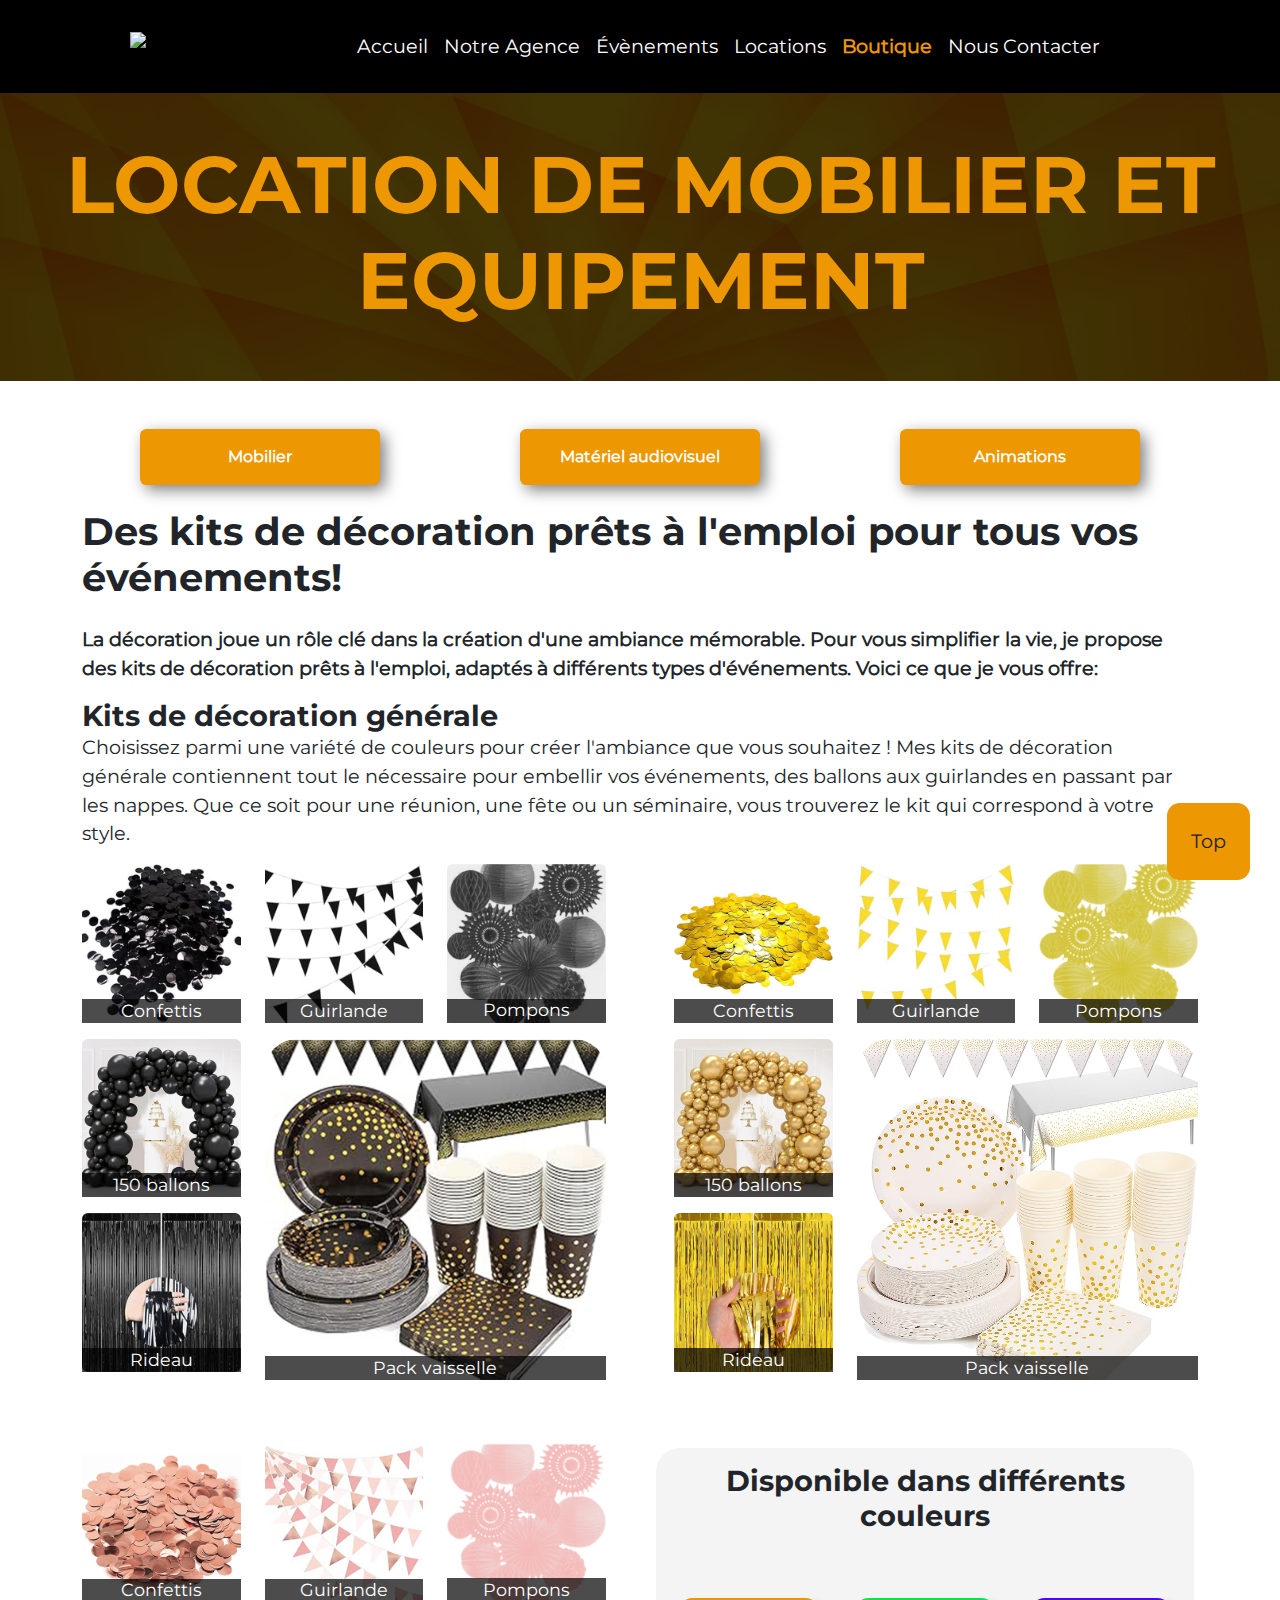
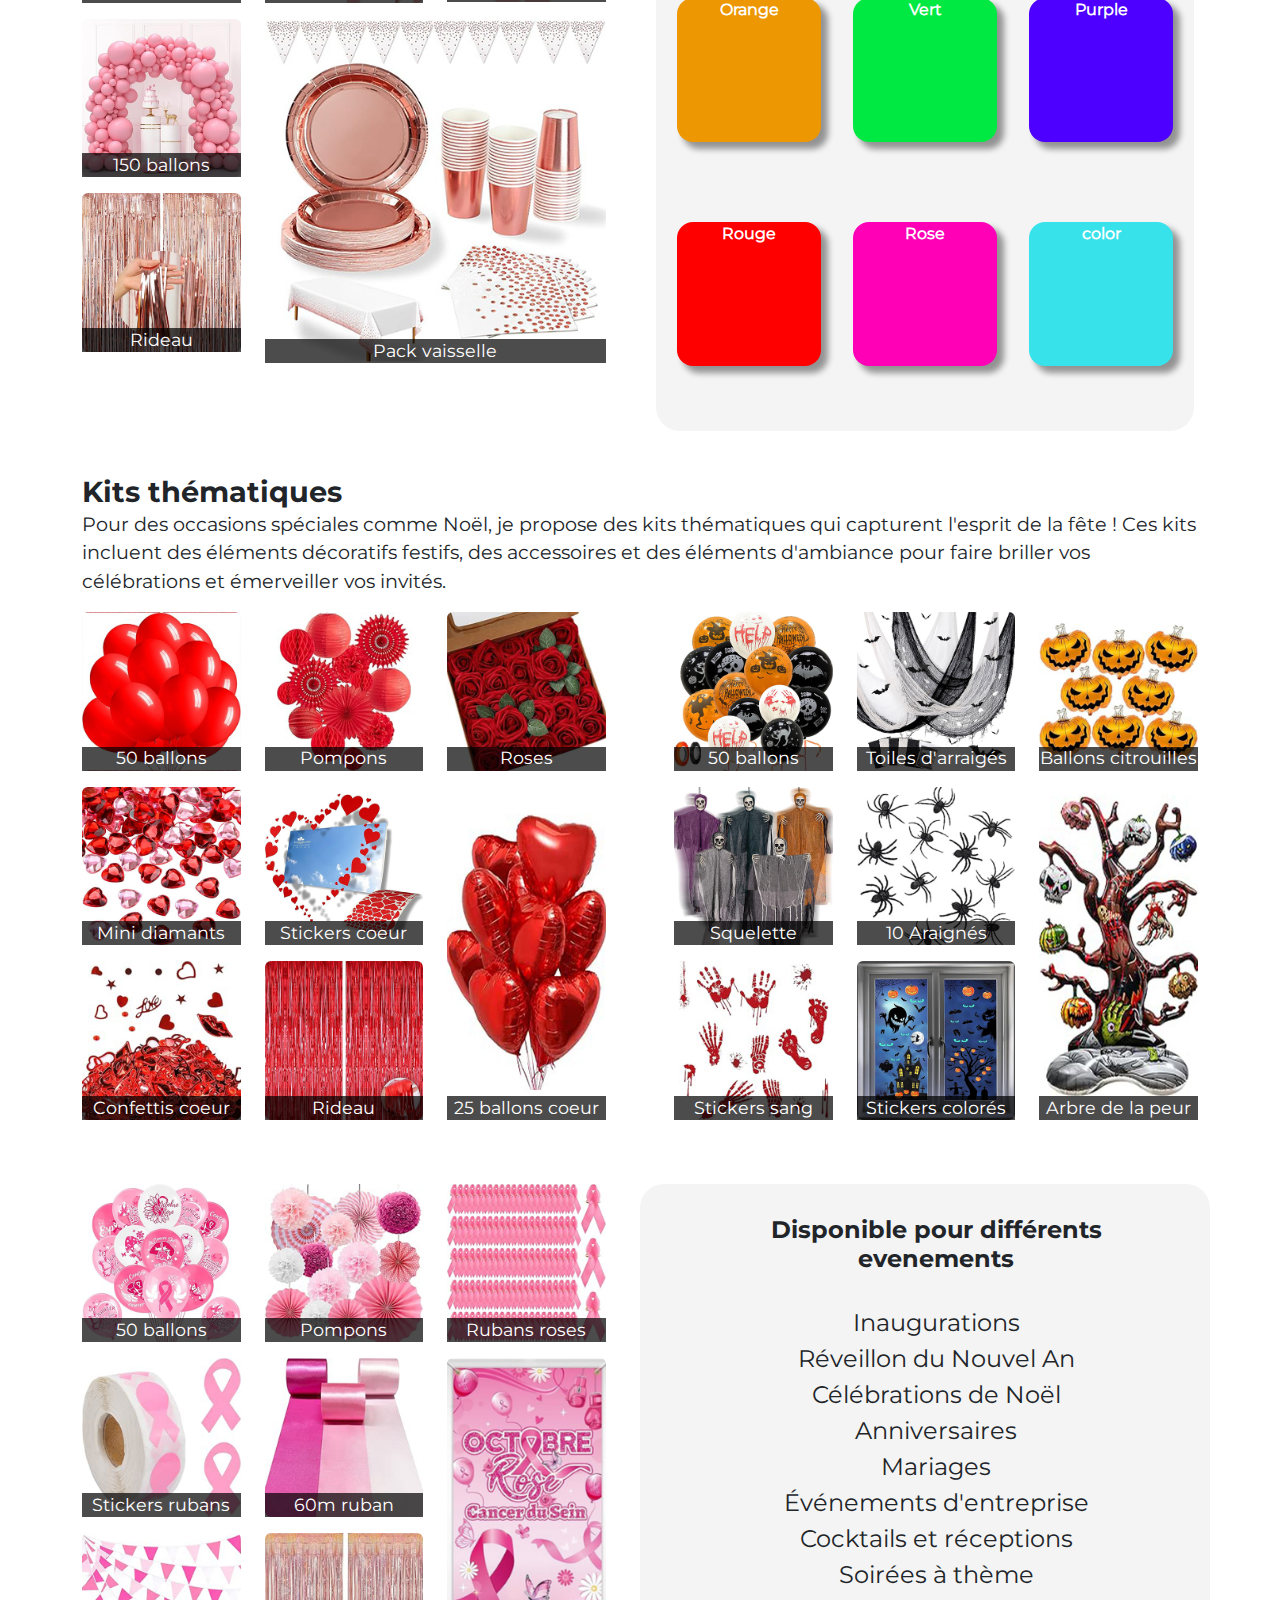
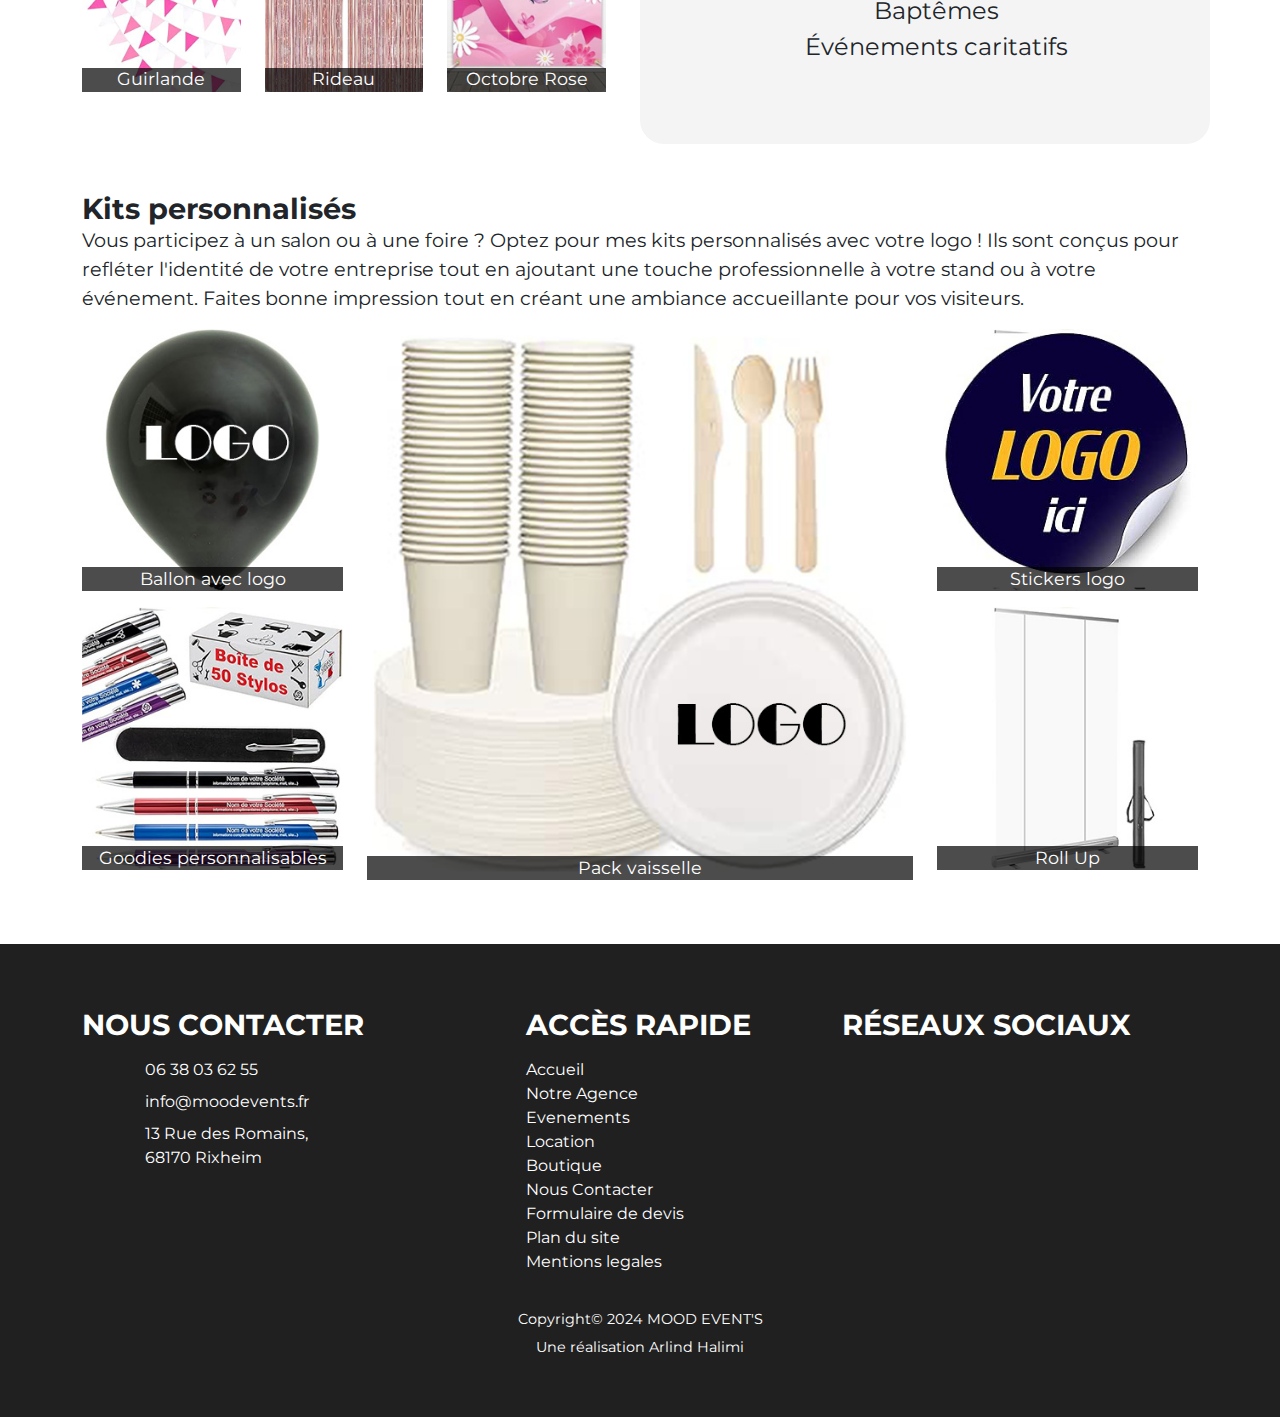
==== boutique.html @ 51562724 "final" ====
<!DOCTYPE html>
<html lang="fr-FR">
<head>
    <meta charset="UTF-8">
    <link rel="stylesheet" href="https://cdnjs.cloudflare.com/ajax/libs/font-awesome/6.6.0/css/all.min.css" integrity="sha512-Kc323vGBEqzTmouAECnVceyQqyqdsSiqLQISBL29aUW4U/M7pSPA/gEUZQqv1cwx4OnYxTxve5UMg5GT6L4JJg==" crossorigin="anonymous" referrerpolicy="no-referrer">
    <link href="https://cdn.jsdelivr.net/npm/bootstrap@5.3.3/dist/css/bootstrap.min.css" rel="stylesheet" integrity="sha384-QWTKZyjpPEjISv5WaRU9OFeRpok6YctnYmDr5pNlyT2bRjXh0JMhjY6hW+ALEwIH" crossorigin="anonymous">
    <meta name="viewport" content="width=device-width, initial-scale=1.0">
    <meta name="description" content="Mood Event's est le leader dans la conception d'espaces pour événements d'entreprise et événements corporatifs à Mulhouse. Nous créons des espaces personnalisés pour des conférences, des séminaires et des événements spéciaux.">
    <link rel="icon" type="image/png" href="assets/images/favicon.png">                <!-- Favicon-->
    <link rel="stylesheet" href="assets/css/lightbox.css">                             <!-- CSS local-->
    <link rel="stylesheet" href="assets/css/style.css">                                <!-- CSS local-->
    <link rel="stylesheet" href="assets/css/boutique.css">                             <!-- CSS local-->
    <title>Agence de Décoration et Design d'Ambiance à Mulhouse | Mood Event's</title>
</head>
<body>
    <!-- Header-->
    <header>
        <!-- NAV BAR--> 
        <nav class="navbar navbar-expand-lg navbar-light bg-black p-md-0 p-xl-4 ">
            <div class="container ">
                <a class="navbar-brand ms-5"  href="index.html"><img id="logo" src="assets/images/logo2.png" alt="Logo d'entreprise"></a>
                <button class="navbar-toggler" type="button" data-bs-toggle="collapse" data-bs-target="#navbarNavAltMarkup" aria-controls="navbarNavAltMarkup" aria-expanded="false" aria-label="Toggle navigation">
                    <span class="fa-solid fa-bars txtWhiteColor" ></span>
                </button>
                <div class="collapse navbar-collapse justify-content-center" id="navbarNavAltMarkup">
                    <div class="navbar-nav orange-obj ms-5">
                        <a class="nav-link txtWhiteColor" href="index.html">Accueil</a>
                        <a class="nav-link txtWhiteColor" href="notreAgence.html">Notre Agence</a>
                        <a class="nav-link txtWhiteColor" href="evenements.html">Évènements</a>
                        <a class="nav-link txtWhiteColor" href="locations.html">Locations</a>
                        <a class="nav-link txtWhiteColor active" aria-current="page" href="boutique.html">Boutique</a>
                        <a class="nav-link txtWhiteColor" href="nousContacter.html">Nous Contacter</a>
                    </div>
                </div>            
            </div>
        </nav>
    </header>
    <!-- HERO SECTION -->
    <section id="hero" class="d-flex align-items-center">
        <div class="container-fluid">
            <div class="row text-center d-flex justify-content-center">
                <h1 class="col-12 display-1">Location de mobilier et equipement</h1>
            </div>
        </div>
    </section>
    
    <!-- kits de décoration -->
    <section id="entre">
        <div class="container">
            <div class="row">
                <div class="col-md-4 mt-md-5 mt-5 d-flex justify-content-center">
                    <a class="bt-orange" href="#generale">Mobilier</a>
                </div>
                <div class="col-md-4 mt-md-5 mt-2 d-flex justify-content-center">
                    <a class="bt-orange "  href="#thematiques">Matériel audiovisuel
                    </a>
                </div>
                <div class="col-md-4 mt-md-5 mt-2 d-flex justify-content-center">
                    <a class="bt-orange"  href="#personalise">Animations</a>
                </div>
            </div>
            <h2>Des kits de décoration prêts à l'emploi pour tous vos événements!</h2>
            <p><strong>La décoration joue un rôle clé dans la création d'une ambiance mémorable. Pour vous simplifier la vie, je propose des kits de décoration prêts à l'emploi, adaptés à différents types d'événements. Voici ce que je vous offre:</strong></p>
        </div>
    </section>
    <!-- kits de décoration générale -->
    <section id="generale" class="kitsGeneral">
        <div class="container">
            <h3>Kits de décoration générale</h3>
                <p>Choisissez parmi une variété de couleurs pour créer l'ambiance que vous souhaitez ! Mes kits de décoration générale contiennent tout le nécessaire pour embellir vos événements, des ballons aux guirlandes en passant par les nappes. Que ce soit pour une réunion, une fête ou un séminaire, vous trouverez le kit qui correspond à votre style.</p>
            <!-- NOIR  -  Kits de decoration generale -->
            <div class="row">
                <!-- NOIR  -  Kits de decoration generale -->
                <div class="col-12 col-md-6 mb-5 r-padding">
                    <div class="row ">
                        <div class="col-12 col-md-4 mb-3">
                            <a href="assets/images/Black/blackConfettis.jpg" data-lightbox="roadtrip" class="lien-conteneur-photo">
                                <img src="assets/images/Black/blackConfettis.jpg" class= "img-fluid rounded-2" alt="Confettis" >
                                <div class="photo-hover">Confettis</div>
                            </a>
                        </div>
                        <div class="col-12 col-md-4 mb-3">
                            <a href="assets/images/Black/blackGuirlande.jpg" data-lightbox="roadtrip" class="lien-conteneur-photo">
                                <img src="assets/images/Black/blackGuirlande.jpg" class= "img-fluid rounded-2" alt="Guirlande" >
                                <div class="photo-hover">Guirlande</div>
                            </a>
                        </div>
                        <div class="col-12 col-md-4 mb-3">
                            <a href="assets/images/Black/blackB.jpg" data-lightbox="roadtrip" class="lien-conteneur-photo">
                                <img src="assets/images/Black/blackB.jpg" class= "img-fluid rounded-2" alt="Pompons" >
                                <div class="photo-hover">Pompons</div>
                            </a>
                        </div>
                    </div>
                    <!-- Rreshti 2: 2 Foto në anën e majtë dhe 1 Foto në anën e djathtë -->
                    <div class="row">
                        <!-- Kolona majtas me 2 foto -->
                        <div class="col-4">
                            <div class="row">
                                <div class="col-12 mb-3">
                                    <a href="assets/images/Black/blackBallons.jpg" data-lightbox="roadtrip" class="lien-conteneur-photo">
                                        <img src="assets/images/Black/blackBallons.jpg" class= "img-fluid rounded-2" alt="150 ballons" >
                                        <div class="photo-hover">150 ballons</div>
                                    </a>
                                </div>
                                <div class="col-12 mb-3">
                                    <a href="assets/images/Black/blackRideau.jpg" data-lightbox="roadtrip" class="lien-conteneur-photo">
                                        <img src="assets/images/Black/blackRideau.jpg" class= "img-fluid rounded-2" alt="Rideau" >
                                        <div class="photo-hover">Rideau</div>
                                    </a>
                                </div>
                            </div>
                        </div>
                        <!-- Kolona djathtas me 1 foto e madhe -->  
                        <div class="col-8  mb-3">
                            <a href="assets/images/Black/blackVaisselle.jpg" data-lightbox="roadtrip" class="lien-conteneur-photo">
                                <img src="assets/images/Black/blackVaisselle.jpg" class= "img-fluid rounded-5" alt="Pack vaisselle" >
                                <div class="photo-hover">Pack vaisselle</div>
                            </a>  
                        </div>
                    </div>
                </div>
                <!-- GOLD  -  Kits de decoration generale -->
                <div class="col-12 col-md-6 mb-5 l-padding">
                    <div class="row ">
                        <div class="col-12 col-md-4 mb-3">
                            <a href="assets/images/gold/goldConfettis.jpg" data-lightbox="roadtrip1" class="lien-conteneur-photo">
                                <img src="assets/images/gold/goldConfettis.jpg" class= "img-fluid rounded-2" alt="Confettis" >
                                <div class="photo-hover">Confettis</div>
                            </a>
                        </div>
                        <div class="col-12 col-md-4 mb-3">
                            <a href="assets/images/gold/goldGuirlande.webp" data-lightbox="roadtrip1" class="lien-conteneur-photo">
                                <img src="assets/images/gold/goldGuirlande.webp" class= "img-fluid rounded-2" alt="Guirlande" >
                                <div class="photo-hover">Guirlande</div>
                            </a>
                        </div>
                        <div class="col-12 col-md-4 mb-3">
                            <a href="assets/images/gold/goldPompons.jpg" data-lightbox="roadtrip1" class="lien-conteneur-photo">
                                <img src="assets/images/gold/goldPompons.jpg" class= "img-fluid rounded-2" alt="Pompons" >
                                <div class="photo-hover">Pompons</div>
                            </a>
                        </div>
                    </div>
                    <!-- Rreshti 2: 2 Foto në anën e majtë dhe 1 Foto në anën e djathtë -->
                    <div class="row ">
                        <!-- Kolona majtas me 2 foto -->
                        <div class="col-4">
                            <div class="row">
                                <div class="col-12 mb-3 mb-3">
                                    <a href="assets/images/gold/goldBallons.jpg" data-lightbox="roadtrip1" class="lien-conteneur-photo">
                                        <img src="assets/images/gold/goldBallons.jpg" class= "img-fluid rounded-2" alt="150 ballons" >
                                        <div class="photo-hover">150 ballons</div>
                                    </a>
                                </div>
                                <div class="col-12 mb-3 mb-3">
                                    <a href="assets/images/gold/goldRideau.jpg" data-lightbox="roadtrip1" class="lien-conteneur-photo">
                                        <img src="assets/images/gold/goldRideau.jpg" class= "img-fluid rounded-2" alt="Rideau" >
                                        <div class="photo-hover">Rideau</div>
                                    </a>
                                </div>
                            </div>
                        </div>
                        <!-- Kolona djathtas me 1 foto e madhe -->  
                        <div class="col-8 mb-3">
                            <a href="assets/images/gold/716YoH01UhL._AC_SX679_.jpg" data-lightbox="roadtrip1" class="lien-conteneur-photo">
                                <img src="assets/images/gold/716YoH01UhL._AC_SX679_.jpg" class= "img-fluid rounded-5" alt="Pack vaisselle" >
                                <div class="photo-hover">Pack vaisselle</div>
                            </a>  
                        </div>
                    </div>
                </div>
                <!-- ps-4 dmth pading strart duhet me e bo ne CSS edhe pastaj kur eshte ne media querri per mobil duhet me e bo 0px-->  
            </div>
            <!-- ROSE  -  Kits de decoration generale  -->
            <div class="row">
                <div class="col-12 col-md-6 mb-5 r-padding">
                    <div class="row ">
                        <div class="col-12 col-md-4 mb-3">
                            <a href="assets/images/rose/roseConfettis.jpg" data-lightbox="roadtrip2" class="lien-conteneur-photo">
                                <img src="assets/images/rose/roseConfettis.jpg" class= "img-fluid rounded-2" alt="Confettis" >
                                <div class="photo-hover">Confettis</div>
                            </a>
                        </div>
                        <div class="col-12 col-md-4 mb-3">
                            <a href="assets/images/rose/roseGuirlqnde.jpg" data-lightbox="roadtrip2" class="lien-conteneur-photo">
                                <img src="assets/images/rose/roseGuirlqnde.jpg" class= "img-fluid rounded-2" alt="Guirlande" >
                                <div class="photo-hover">Guirlande</div>
                            </a>
                        </div>
                        <div class="col-12 col-md-4 mb-3">
                            <a href="assets/images/rose/rosePompons.jpg" data-lightbox="roadtrip2" class="lien-conteneur-photo">
                                <img src="assets/images/rose/rosePompons.jpg" class= "img-fluid rounded-2" alt="Pompons" >
                                <div class="photo-hover">Pompons</div>
                            </a>
                        </div>
                    </div>
                    <!-- Rreshti 2: 2 Foto në anën e majtë dhe 1 Foto në anën e djathtë -->
                    <div class="row ">
                        <!-- Kolona majtas me 2 foto -->
                        <div class="col-4">
                            <div class="row">
                                <div class="col-12 mb-3 mb-3">
                                    <a href="assets/images/rose/roseBalons.jpg" data-lightbox="roadtrip2" class="lien-conteneur-photo">
                                        <img src="assets/images/rose/roseBalons.jpg" class= "img-fluid rounded-2" alt="150 ballons" >
                                        <div class="photo-hover">150 ballons</div>
                                    </a>
                                </div>
                                <div class="col-12 mb-3 mb-3">
                                    <a href="assets/images/rose/roseRideau.jpg" data-lightbox="roadtrip2" class="lien-conteneur-photo">
                                        <img src="assets/images/rose/roseRideau.jpg" class= "img-fluid rounded-2" alt="Rideau" >
                                        <div class="photo-hover">Rideau</div>
                                    </a>
                                </div>
                            </div>
                        </div>
                        <!-- Kolona djathtas me 1 foto e madhe -->  
                        <div class="col-8 mb-3">
                            <a href="assets/images/rose/rosePompons.jpg" data-lightbox="roadtrip2" class="lien-conteneur-photo">
                                <img src="assets/images/rose/roseVaisselle.jpg" class= "img-fluid rounded-2" alt="Pack vaisselle" >
                                <div class="photo-hover">Pack vaisselle</div>
                            </a>  
                        </div>
                    </div>
                </div>
                
                
                
                <div class="col-12 col-md-6">
                    <!--Disponible dans différents colors -->
                    <div class="diffColor row d-flex justify-content-center text-center">
                        <h3 class="mt-3">Disponible dans différents couleurs</h3>
                        <div class="row d-flex justify-content-center text-center">
                            <div class="col-12 col-md-4 col-lg-4 couleurOrange shadow"><span>Orange</span></div>
                            <div class="col-12 col-md-4 col-lg-4 lightGreenColor"><span>Vert</span></div>
                            <div class="col-12 col-md-4 col-lg-4 purpleColor"><span>Purple</span></div>
                        </div>
                        <div class="row d-flex justify-content-center text-center">
                            <div class="col-12 col-md-4 redColor"><span>Rouge</span></div>
                            <div class="col-12 col-md-4 pinkColor"><span>Rose</span></div>
                            <div class="col-12 col-md-4 lightBlueColor"><span>color</span></div>
                        </div>
                    </div>
                </div> 
            </div>
        </div>
    </section>
        <!-- Kits thematiques -->
    <section  id="thematiques" class="kitsThematiques mb-5 mt-5">            
            <div class="container">
                <h3>Kits thématiques</h3>
                <p>Pour des occasions spéciales comme Noël, je propose des kits thématiques qui capturent l'esprit de la fête ! Ces kits incluent des éléments décoratifs festifs, des accessoires et des éléments d'ambiance pour faire briller vos célébrations et émerveiller vos invités.</p>
                <!-- Kits thématiques -->
                <div class="row">
                    <!-- LOVE - Kits thématiques -->
                    <div class="goucheThematique col-12 col-md-6 r-padding mb-5 ">
                        <div class="row">
                            <div class="col-12 col-md-4 mb-3">
                                <a href="assets/images/love/thBqllons.jpg" data-lightbox="roadtrip3" class="lien-conteneur-photo">
                                    <img src="assets/images/love/thBqllons.jpg" class= "img-fluid rounded-2" alt="50 ballons" >
                                    <div class="photo-hover">50 ballons</div>
                                </a>
                            </div>
                            <div class="col-12 col-md-4 mb-3">
                                <a href="assets/images/love/thPompons.jpg" data-lightbox="roadtrip3" class="lien-conteneur-photo">
                                    <img src="assets/images/love/thPompons.jpg" class= "img-fluid rounded-2" alt="Pompons" >
                                    <div class="photo-hover">Pompons</div>
                                </a>
                            </div>
                            <div class="col-12 col-md-4 mb-3">
                                <a href="assets/images/love/thRoses.jpg" data-lightbox="roadtrip3" class="lien-conteneur-photo">
                                    <img src="assets/images/love/thRoses.jpg" class= "img-fluid rounded-2" alt="Set de roses" >
                                    <div class="photo-hover">Roses</div>
                                </a>
                            </div>
                        </div>
                        <!-- Rreshti 2: 2 Foto në anën e majtë dhe 1 Foto në anën e djathtë -->
                        <div class="row l-padding">
                            <!-- Kolona e majtë: 2 foto vertikalisht -->
                            <div class="col-12 col-md-8 ">
                                <div class= "row d-flex justify-content-center text-center">
                                    <div class="row">
                                        <div class="col-12 col-md-6 mb-3">
                                            <a href="assets/images/love/thCoeur.jpg" data-lightbox="roadtrip3" class="lien-conteneur-photo">
                                                <img src="assets/images/love/thCoeur.jpg" class= "img-fluid rounded-2" alt="Mini diamants coeur" >
                                                <div class="photo-hover">Mini diamants</div>
                                            </a>
                                        </div>
                                        <div class="col-12 col-md-6 mb-3">
                                            <a href="assets/images/love/thStickers.jpg" data-lightbox="roadtrip3" class="lien-conteneur-photo">
                                                <img src="assets/images/love/thStickers.jpg" class= "img-fluid rounded-2" alt="Stickers coeur" >
                                                <div class="photo-hover">Stickers coeur</div>
                                            </a>
                                        </div>
                                    </div>
                                    
                                    <div class="row ">
                                        <div class="col-12 col-md-6 mb-3">
                                            <a href="assets/images/love/thConfettis.jpg" data-lightbox="roadtrip3" class="lien-conteneur-photo">
                                                <img src="assets/images/love/thConfettis.jpg" class= "img-fluid rounded-2" alt="Confettis coeur" >
                                                <div class="photo-hover">Confettis coeur</div>
                                            </a>
                                        </div>
                                        <div class="col-12 col-md-6 mb-3">
                                            <a href="assets/images/love/thRideau.jpg" data-lightbox="roadtrip3" class="lien-conteneur-photo">
                                                <img src="assets/images/love/thRideau.jpg" class= "img-fluid rounded-2" alt="Rideau" >
                                                <div class="photo-hover">Rideau</div>
                                            </a>
                                        </div>
                                    </div>
                                </div>
                            </div>
                            <!-- Kolona e djathtë: 1 Foto e madhe që mbulon 2 rreshta -->
                            <div class="col-md-4 mb-3 dispNon">
                                <a href="assets/images/love/ballonsCoeur.jpg" data-lightbox="roadtrip3" class="lien-conteneur-photo h-100">
                                    <img src="assets/images/love/ballonsCoeur.jpg" class= "img-fluid rounded-2" alt="25 ballons coeur" >
                                    <div class="photo-hover">25 ballons coeur</div>
                                </a>
                            </div>
                        </div>
                    </div>
                    <!-- Hallowen Thematique-->
                    <div class="goucheThematique col-12 col-md-6 l-padding">
                        <div class="row">
                            <div class="col-12 col-md-4 mb-3">
                                <a href="assets/images/hallowin/hBallons.jpg" data-lightbox="roadtrip4" class="lien-conteneur-photo">
                                    <img src="assets/images/hallowin/hBallons.jpg" class= "img-fluid rounded-2" alt="50 ballons" >
                                    <div class="photo-hover">50 ballons</div>
                                </a>
                            </div>
                            <div class="col-12 col-md-4 mb-3">
                                <a href="assets/images/hallowin/dArraignes.jpg" data-lightbox="roadtrip4" class="lien-conteneur-photo">
                                    <img src="assets/images/hallowin/dArraignes.jpg" class= "img-fluid rounded-2" alt="Toiles d'arraigés" >
                                    <div class="photo-hover">Toiles d'arraigés</div>
                                </a>
                            </div>
                            <div class="col-12 col-md-4 mb-3">
                                <a href="assets/images/hallowin/citrouilles.jpg" data-lightbox="roadtrip4" class="lien-conteneur-photo">
                                    <img src="assets/images/hallowin/citrouilles.jpg" class= "img-fluid rounded-2" alt="8 ballons citrouilles" >
                                    <div class="photo-hover">Ballons citrouilles</div>
                                </a>
                            </div>
                        </div>
                        <!-- Rreshti 2: 2 Foto në anën e majtë dhe 1 Foto në anën e djathtë -->
                        <div class="row">
                            <!-- Kolona e majtë: 2 foto vertikalisht -->
                            <div class="col-8">
                                <div class="row d-flex justify-content-center text-center">
                                    <div class="row">
                                        <div class="col-12 col-md-6 mb-3 ">
                                            <a href="assets/images/hallowin/squelette.jpg" data-lightbox="roadtrip4" class="lien-conteneur-photo">
                                                <img src="assets/images/hallowin/squelette.jpg" class= "img-fluid rounded-2" alt="Squelette" >
                                                <div class="photo-hover">Squelette</div>
                                            </a>
                                        </div>
                                        <div class="col-12 col-md-6 mb-3">
                                            <a href="assets/images/hallowin/arraignes1.jpg" data-lightbox="roadtrip4" class="lien-conteneur-photo">
                                                <img src="assets/images/hallowin/arraignes1.jpg" class= "img-fluid rounded-2" alt="10 Araignés" >
                                                <div class="photo-hover">10 Araignés</div>
                                            </a>
                                        </div>
                                    </div>
                                    
                                    <div class="row">
                                        <div class="col-12 col-md-6 mb-3">
                                            <a href="assets/images/hallowin/stickersSang.jpg" data-lightbox="roadtrip4" class="lien-conteneur-photo">
                                                <img src="assets/images/hallowin/stickersSang.jpg" class= "img-fluid rounded-2" alt="Stickers sang" >
                                                <div class="photo-hover">Stickers sang</div>
                                            </a>
                                        </div>
                                        <div class="col-12 col-md-6 mb-3">
                                            <a href="assets/images/hallowin/stickersColores.jpg" data-lightbox="roadtrip4" class="lien-conteneur-photo">
                                                <img src="assets/images/hallowin/stickersColores.jpg" class= "img-fluid rounded-2" alt="Stickers colorés" >
                                                <div class="photo-hover">Stickers colorés</div>
                                            </a>
                                        </div>
                                    </div>
                                </div>
                            </div>
                            <!-- Kolona e djathtë: 1 Foto e madhe që mbulon 2 rreshta -->
                            <div class="col-md-4 mb-3 dispNon">
                                <a href="assets/images/hallowin/arbreDeLaPeur.jpg" data-lightbox="roadtrip4" class="lien-conteneur-photo h-100">
                                    <img src="assets/images/hallowin/arbreDeLaPeur.jpg" class= "img-fluid rounded-2" alt="arbre de la peur" >
                                    <div class="photo-hover">Arbre de la peur</div>
                                </a>
                            </div>
                        </div>
                    </div>
                </div>
                <!-- Deuxiem ligne - Roses thematique-->
                <div class="row">
                    <!-- OCTOBER - Roses thematique-->
                    <div class="goucheThematique col-12 col-md-6 r-padding">
                        <div class="row">
                            <div class="col-12 col-md-4 mb-3">
                                <a href="assets/images/october/oBallons.jpg" data-lightbox="roadtrip4" class="lien-conteneur-photo">
                                    <img src="assets/images/october/oBallons.jpg" class= "img-fluid rounded-2" alt="50 ballons" >
                                    <div class="photo-hover">50 ballons</div>
                                </a>
                            </div>
                            <div class="col-12 col-md-4 mb-3">
                                <a href="assets/images/october/oPompons.jpg" data-lightbox="roadtrip4" class="lien-conteneur-photo">
                                    <img src="assets/images/october/oPompons.jpg" class= "img-fluid rounded-2" alt="Pompons" >
                                    <div class="photo-hover">Pompons</div>
                                </a>
                            </div>
                            <div class="col-12 col-md-4 mb-3">
                                <a href="assets/images/october/oRubanRose.jpg" data-lightbox="roadtrip4" class="lien-conteneur-photo">
                                    <img src="assets/images/october/oRubanRose.jpg" class= "img-fluid rounded-2" alt="Rubans roses" >
                                    <div class="photo-hover">Rubans roses</div>
                                </a>
                            </div>
                        </div>
                        <!-- Rreshti 2: 2 Foto në anën e majtë dhe 1 Foto në anën e djathtë -->
                        <div class="row">
                            <!-- Kolona e majtë: 2 foto vertikalisht -->
                            <div class="col-8">
                                <div class="row d-flex justify-content-center">
                                    <div class="row">
                                        <div class="col-12 col-md-6 mb-3">
                                            <a href="assets/images/october/oRubans.jpg" data-lightbox="roadtrip4" class="lien-conteneur-photo">
                                                <img src="assets/images/october/oRubans.jpg" class= "img-fluid rounded-2" alt="Stickers rubans roses" >
                                                <div class="photo-hover">Stickers rubans</div>
                                            </a>
                                        </div>
                                        <div class="col-12 col-md-6 mb-3">
                                            <a href="assets/images/october/oRuban.jpg" data-lightbox="roadtrip4" class="lien-conteneur-photo">
                                                <img src="assets/images/october/oRuban.jpg" class= "img-fluid rounded-2" alt="60m ruban" >
                                                <div class="photo-hover">60m ruban</div>
                                            </a>
                                        </div>
                                    </div>
                                    
                                    <div class="row">
                                        <div class="col-12 col-md-6 mb-3">
                                            <a href="assets/images/october/oGuirlande.jpg" data-lightbox="roadtrip4" class="lien-conteneur-photo">
                                                <img src="assets/images/october/oGuirlande.jpg" class= "img-fluid rounded-2" alt="Guirlande" >
                                                <div class="photo-hover">Guirlande</div>
                                            </a>
                                        </div>
                                        <div class="col-12 col-md-6 mb-3">
                                            <a href="assets/images/october/rideauRose.jpg" data-lightbox="roadtrip4" class="lien-conteneur-photo">
                                                <img src="assets/images/october/rideauRose.jpg" class= "img-fluid rounded-2" alt="Rideau" >
                                                <div class="photo-hover">Rideau</div>
                                            </a>
                                        </div>
                                    </div>
                                </div>
                            </div>
                            <!-- Kolona e djathtë: 1 Foto e madhe që mbulon 2 rreshta -->
                            <div class="col-md-4 mb-3 dispNon">
                                <a href="assets/images/october/oAffiche.jpg"  data-lightbox="roadtrip4" class="lien-conteneur-photo h-100 dispNon">
                                    <img src="assets/images/october/oAffiche.jpg" class= "img-fluid rounded-2 dispNon" alt="Octobre Rose" >
                                    <div class="photo-hover">Octobre Rose</div>
                                </a>
                            </div>
                        </div>
                    </div>
                    <div class=" col-12 col-md-6 difEvenements text-center l-padding">
                        <h4>Disponible pour différents evenements</h4>
                        <ul>
                            <li>Inaugurations</li> 
                            <li>Réveillon du Nouvel An</li> 
                            <li>Célébrations de Noël</li> 
                            <li>Anniversaires</li> 
                            <li>Mariages</li> 
                            <li>Événements d'entreprise</li> 
                            <li>Cocktails et réceptions</li> 
                            <li>Soirées à thème</li> 
                            <li>Baptêmes</li> 
                            <li>Événements caritatifs</li>
                        </ul>
                    </div>
                </div>
            </div>
    </section>
    <!-- Kits personnalisés-->
    <section  id="personalise" class="kitsPersonalises mb-5 mt-5 ">
        <div class="container">
            <h3>Kits personnalisés</h3>
            <p>Vous participez à un salon ou à une foire ? Optez pour mes kits personnalisés avec votre logo ! Ils sont conçus pour refléter l'identité de votre entreprise tout en ajoutant une touche professionnelle à votre stand ou à votre événement. Faites bonne impression tout en créant une ambiance accueillante pour vos visiteurs.</p>
            <div class="row">
                <div class="col-12 col-md-3">
                    <div class="row">
                        <div class="col-12 mb-3">
                            <a href="assets/images/personalise/ballonsLogo.jpg" data-lightbox="roadtrip5" class="lien-conteneur-photo">
                                <img src="assets/images/personalise/ballonsLogo.jpg" class= "img-fluid rounded-2" alt="Ballon logo" >
                                <div class="photo-hover">Ballon avec logo</div>
                            </a>
                        </div>
                        <div class="col-12 mb-3 ">
                            <a href="assets/images/personalise/goodiesPersonnalisable.jpg" data-lightbox="roadtrip5" class="lien-conteneur-photo">
                                <img src="assets/images/personalise/goodiesPersonnalisable.jpg" class= "img-fluid rounded-2" alt="Goodies personnalisables" >
                                <div class="photo-hover">Goodies personnalisables</div>
                            </a>
                        </div>
                    </div>
                </div>
                <div class="col-12 col-md-6 mb-3">
                    <a href="assets/images/personalise/packVaisselle.jpg" data-lightbox="roadtrip5" class="lien-conteneur-photo">
                        <img src="assets/images/personalise/packVaisselle.jpg" class= "img-fluid rounded-2 " alt="Pack vaisselle" >
                        <div class="photo-hover">Pack vaisselle</div>
                    </a>
                </div>
                <div class="col-12 col-md-3">
                    <div class="row">
                        <div class="col-12 mb-3">
                            <a href="assets/images/personalise/stickersLogo.jpg" data-lightbox="roadtrip5" class="lien-conteneur-photo">
                                <img src="assets/images/personalise/stickersLogo.jpg" class= "img-fluid rounded-2" alt="Stickers logo" >
                                <div class="photo-hover">Stickers logo</div>
                            </a>
                        </div>
                        <div class="col-12">
                            <a href="assets/images/personalise/rollUp.jpg" data-lightbox="roadtrip5" class="lien-conteneur-photo">
                                <img src="assets/images/personalise/rollUp.jpg" class= "img-fluid rounded-2" alt="Roll Up" >
                                <div class="photo-hover">Roll Up</div>
                            </a>
                        </div>
                    </div>
                </div>
            </div>
        </div>
    </section>
    <!--  FOOTER  -->
    <footer>
        <div class="container">
            <div class="row">
                <!-- a gouche nous contacter -->
                <div class="gaucheFooter col-12 col-md-4">
                    <h3 class="pb-3">Nous contacter</h3>
                    <div class="row mb-2">
                        <div class="col-2">
                            <a href="tel:+33638036255" target="_blank"><i class="fa-solid fa-phone" ></i></a>
                        </div>
                        <div class="phoneclass col-10">
                            <a href="tel:+33638036255" target="_blank">06 38 03 62 55</a>
                        </div>
                    </div>
                    <div class="row mb-2">
                        <div class="col-2">
                            <a href="mailto:info@moodevents.fr" target="_blank"><i class="fa-solid fa-envelope "></i></a>
                        </div>
                        <div class="col-10">
                            <a href="mailto:info@moodevents.fr" target="_blank">info@moodevents.fr</a>
                        </div>
                    </div>
                    <div class="row mb-2">
                        <div class="col-2">
                            <a href="https://maps.app.goo.gl/tFu2HSpe24V93iA18" target="_blank"><i class="fa-solid fa-location-dot"></i></a>
                        </div>
                        <div class="col-10">
                            <a href="https://maps.app.goo.gl/tFu2HSpe24V93iA18" target="_blank">13 Rue des Romains, <br> 68170 Rixheim</a>
                        </div>
                    </div>
                </div>
                <!-- center Accés rapide -->
                <div class="centreFooter col-12 col-md-4">
                    <h3 class="pb-3">Accès rapide</h3>
                    <ul>
                        <li><a href="index.html">Accueil</a></li>
                        <li><a href="notreAgence.html">Notre Agence</a></li>
                        <li><a href="evenements.html">Evenements</a></li>
                        <li><a href="locations.html">Location</a></li>
                        <li><a href="boutique.html">Boutique</a></li>
                        <li><a href="nousContacter.html">Nous Contacter</a></li>
                        <li><a href="formulaireDeDevis.html">Formulaire de devis</a></li>
                        <li><a href="planDuSite.html">Plan du site</a></li>
                        <li><a href="motionsLegales.html">Mentions legales</a></li>
                    </ul>
                </div>
                <!-- a droit Réseaux socieau -->
                <div class="droitFooter col-12 col-md-4">
                    <h3 class="pb-3">Réseaux sociaux</h3>
                    <div class="row">
                        <div class="col-3">
                            <a href="https://www.facebook.com/" target="_blank">
                                <i class="fa-brands fa-facebook-f"></i>
                            </a>
                        </div>
                        <div class="col-3">
                            <a href="https://www.linkedin.com/"  target="_blank">
                                <i class="fa-brands fa-linkedin-in"></i>
                            </a>
                        </div>
                        <div class="col-3">
                            <a  href="https://wa.me/+33638036255" target="_blank">
                                <i class="fa-brands fa-whatsapp"></i>
                            </a>
                        </div>
                        <div class="col-3">
                            <a href="https://www.instagram.com/"  target="_blank">
                                <i class="fa-brands fa-instagram"></i>
                            </a>
                        </div>
                    </div>
                </div>
            </div>
        </div>
        <!-- CopyRight -->
        <div class="copyright">
            <p class="text-center pt-4">Copyright&copy; 2024 MOOD EVENT&apos;S</p>
            <p class="text-center">Une réalisation <a href="https://github.com/arlindi1992/">Arlind Halimi</a></p>
        </div>
    </footer>
    <!--Button retour en haut de la page-->
    <button onclick="topFunction()" id="myBtn" title="Go to top">Top</button>
    
    
    <!--JS Backt to top-->
    <script src="assets/js/backToTop.js"></script>
    <!--JS Light box-->
    <script src="assets/js/lightbox-plus-jquery.js"></script>
    <!--Bootstrap-->
    <script src="https://cdn.jsdelivr.net/npm/bootstrap@5.3.3/dist/js/bootstrap.bundle.min.js" integrity="sha384-YvpcrYf0tY3lHB60NNkmXc5s9fDVZLESaAA55NDzOxhy9GkcIdslK1eN7N6jIeHz" crossorigin="anonymous"></script>
</body>
</html>
---- assets/css/style.css ----
@font-face {
  font-family: 'Montserrat Regular';
  src: url('../Montserrat/static/Montserrat-Regular.ttf') format('truetype');
}
@font-face {
  font-family: 'Montserrat Medium';
  src: url('../Montserrat/static/Montserrat-Medium.ttf') format('truetype');
}
@font-face {
  font-family: 'Montserrat Bold';
  src: url('../Montserrat/static/Montserrat-Bold.ttf') format('truetype');
}
@font-face {
  font-family: 'Roboto';
  /*n'accepte pas le police de text*/
  src: url('../Roboto/Roboto-Medium.ttf') format('truetype');
}
html {
  scroll-behavior: smooth;
}
body p {
  font-size: 1.2rem;
  padding: 0;
}
body .row {
  padding: 0px !important;
}
.bt-orange {
  color: #fff;
  background-color: #ed9702;
  font-weight: bold;
  text-decoration: none;
  padding: 0.5rem 2rem;
  border-radius: 0.4rem;
  width: 15rem;
  height: 3.5rem;
  display: flex;
  /* active flexbox */
  align-items: center;
  /* centre vertikal */
  justify-content: center;
  /* center horizontal */
  text-align: center;
  /* text center */
  transition: background-color 0.5s ease;
  box-shadow: 5px 5px 15px rgba(0, 0, 0, 0.5);
}
.bt-orange:hover {
  background-color: #c47c01;
}
.txt-orange {
  color: #ed9702;
}
#hero {
  position: relative;
  background-size: cover;
  background-position: center;
}
#hero h1,
#hero h2,
#hero .bt-orange {
  z-index: 1;
}
#hero::before {
  content: "";
  position: absolute;
  width: 100%;
  height: 100%;
  background-color: rgba(0, 0, 0, 0.75);
}
/*NAV BAR */
header .navbar #logo {
  max-width: 4rem;
}
header nav #navbarNavAltMarkup a {
  font-size: 1.2rem;
  transition: 0.5s ease;
}
header nav #navbarNavAltMarkup a:hover {
  color: #ed9702;
}
/* ----- SECTION HERO ----- */
#hero {
  background-size: cover;
  height: 18rem;
}
#hero h1 {
  color: #ed9702;
  font-weight: bold;
  text-transform: uppercase;
  width: 1200px;
}
#hero h2 {
  color: #fff;
}
/* ---- BODY ----*/
body {
  font-family: 'Montserrat Regular';
}
body h1,
body h2,
body h3,
body h4 {
  font-family: 'Montserrat Bold';
}
body h2,
body h3 {
  font-weight: bold;
  font-size: 2.4rem;
  margin: 1.5rem 0;
  font-family: 'Montserrat Bold';
}
body h3 {
  font-size: 1.8rem;
  margin: 1rem 0 0 0;
}
body a {
  list-style-type: none;
  text-decoration: none;
  color: #000;
}
body .active {
  color: #ed9702 !important;
  font-weight: bold;
}
body .txtWhiteColor {
  color: #fff;
}
/*  ------  FOOTER  ------- */
footer {
  color: #fff;
  background-color: #202020;
  padding: 3rem 0;
  /* ----- FOOTER GAUCHE  ----- */
  /* ----- FOOTER CENTER ----- */
  /* ----- FOOTER DROIT ----- */
  /* ----- FOOTER COPYRIGHT ----- */
}
footer h3 {
  text-transform: uppercase;
}
footer a {
  text-decoration: none;
  color: #fff;
  list-style-type: none;
}
footer .gaucheFooter .row i {
  font-size: 2rem;
}
footer .centreFooter h3,
footer .centreFooter ul {
  padding-left: 4rem;
  list-style-type: none;
}
footer .droitFooter .row {
  vertical-align: top;
}
footer .fa-brands {
  color: #fff;
  font-size: 2rem;
}
footer .droiteFooter h3 {
  padding-left: 1rem;
}
footer .copyright {
  line-height: 0.7rem;
}
footer p {
  font-size: 0.9rem;
}
#myBtn {
  position: fixed;
  bottom: 20px;
  /* Place the button at the bottom of the page */
  right: 30px;
  z-index: 99;
  border: none;
  outline: none;
  background-color: #ed9702;
  color: #202020;
  cursor: pointer;
  padding: 1.5rem;
  border-radius: 0.8rem;
  font-size: 1.2rem;
}
/* Add a dark-orange background on hover */
#myBtn:hover {
  background-color: #c47c01;
}
@media (max-width: 576px) {
  body .container {
    padding: 0 2rem;
  }
  body h2 {
    font-size: 2rem;
  }
  body h3 {
    font-size: 1.6rem;
  }
  body p {
    font-size: 1.2rem;
  }
  #hero .bt-orange {
    font-size: 1rem;
  }
  footer .centreFooter h3,
  footer .centreFooter ul {
    padding-left: 0rem;
  }
  #myBtn {
    padding: 1rem;
    border-radius: 0.6rem;
    font-size: 1rem;
  }
}
@media (min-width: 1400px) {
  .container,
  .container-lg,
  .container-md,
  .container-sm,
  .container-xl,
  .container-xxl {
    max-width: 1200px !important;
  }
}
---- assets/css/boutique.css ----
body .row p {
  font-size: 1rem;
  padding: 0;
  margin: 0;
  overflow: hidden;
}
body .distanc {
  padding: 5rem 0;
}
body #hero {
  background-image: url(../images/banner/bannerBoutique.jpg);
}
body img {
  object-fit: cover;
  overflow: hidden;
  width: 100%;
}
body .lien-conteneur-photo {
  position: relative;
  /* Siguron që pozicionimi i elementeve brenda të jetë në lidhje me këtë element */
  display: flex;
  justify-content: flex-end;
}
body .photo-hover {
  position: absolute;
  /* Pozicionimi absolut në lidhje me elementin prind */
  bottom: 0;
  /* text show in the bottom */
  left: 0;
  right: 0;
  display: flex;
  align-items: center;
  justify-content: center;
  font-size: 1.1rem;
  color: #ffffff;
  background-color: rgba(0, 0, 0, 0.7);
  /* background 50% transparent */
  height: 1.5rem;
  /* in the start it was 1.5rem */
  overflow: hidden;
  transition: height 0.3s ease-in-out;
  /* smoth transition */
}
body .lien-conteneur-photo:hover .photo-hover {
  height: 100%;
}
.diffColor {
  background-color: #f4f4f4;
  height: 100%;
  border-radius: 1.5rem;
  margin: 0.25rem;
}
.diffColor .row span {
  color: #fff;
  font-weight: bold;
}
.couleurOrange,
.lightGreenColor,
.purpleColor,
.redColor,
.pinkColor,
.lightBlueColor {
  width: 9rem;
  height: 9rem;
  background-color: #ed9702;
  border-radius: 1rem;
  margin: 1rem;
  box-shadow: 0.4rem 0.4rem 0.4rem rgba(0, 0, 0, 0.4) !important;
}
.lightGreenColor {
  background-color: #00E942;
}
.purpleColor {
  background-color: #4D00FF;
}
.redColor {
  background-color: #FF0000;
}
.pinkColor {
  background-color: #FF00B7;
}
.lightBlueColor {
  background-color: #37E2EB;
}
.difEvenements {
  background-color: #f4f4f4;
  height: 35rem;
  border-radius: 1.5rem;
}
.difEvenements h4 {
  margin: 2rem;
}
.difEvenements ul {
  padding: 0;
}
.difEvenements ul li {
  font-size: 1.5rem;
  list-style-type: none;
}
.l-padding {
  padding-left: 3%;
}
.r-padding {
  padding-right: 3%;
}
@media (max-width: 576px) {
  .row {
    display: flex;
    flex-wrap: wrap;
  }
  .col-12,
  .col-md-6,
  .col-md-4,
  .col-4 {
    width: 100%;
    padding: 0.5rem;
  }
  .dispNon {
    display: none;
  }
  img {
    display: block;
    object-fit: cover;
    overflow: hidden;
    width: 100%;
    display: inline-block;
    text-align: center;
  }
  .col-8,
  .col-md-6,
  .col-4,
  .col-md-4 {
    width: 100%;
  }
  .pe-5,
  .ps-5 {
    padding-right: 1px !important;
    padding-left: 1px !important;
  }
  .l-padding {
    padding-left: 1rem;
  }
  .r-padding {
    padding: 1rem;
  }
}
@media (max-width: 1199px) {
  .couleurOrange,
  .lightGreenColor,
  .purpleColor,
  .redColor,
  .pinkColor,
  .lightBlueColor {
    width: 5rem;
    height: 5rem;
    border-radius: 1rem;
    margin: 0.2rem;
    padding: 0rem;
  }
}
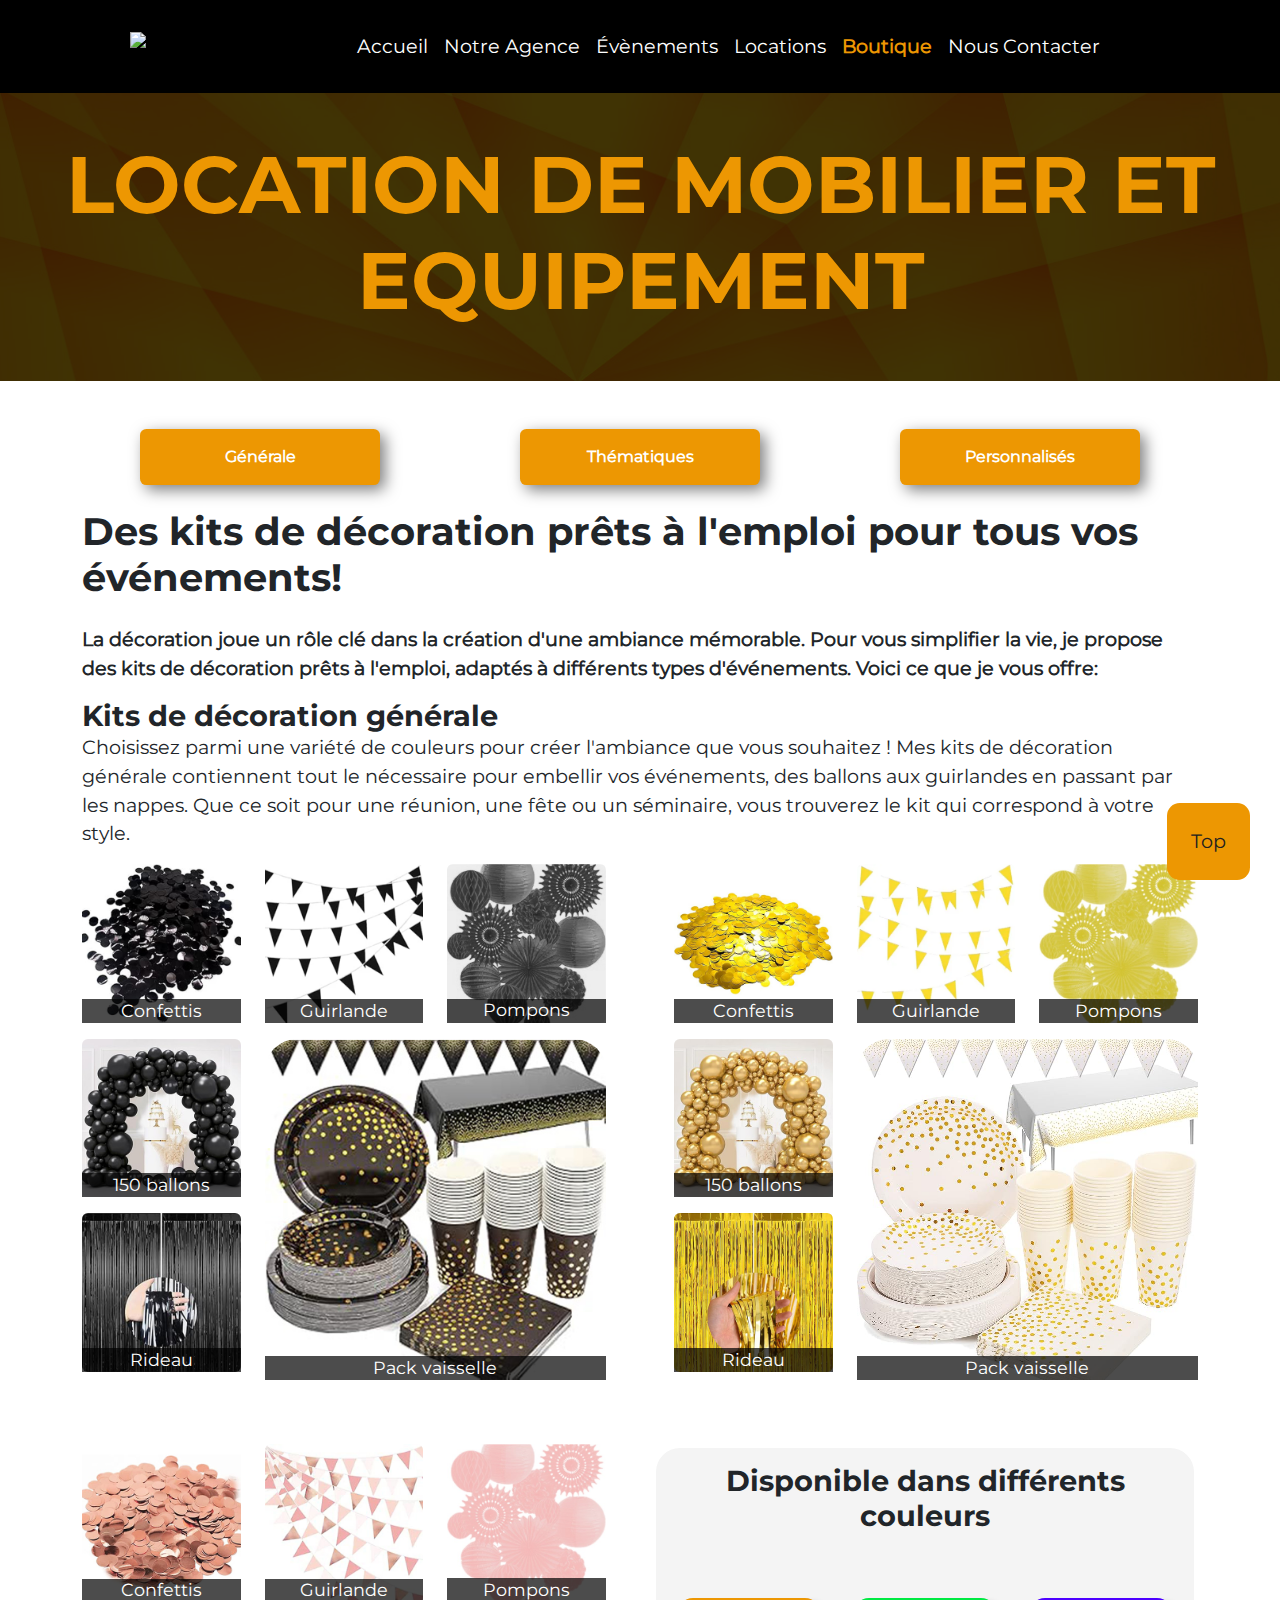
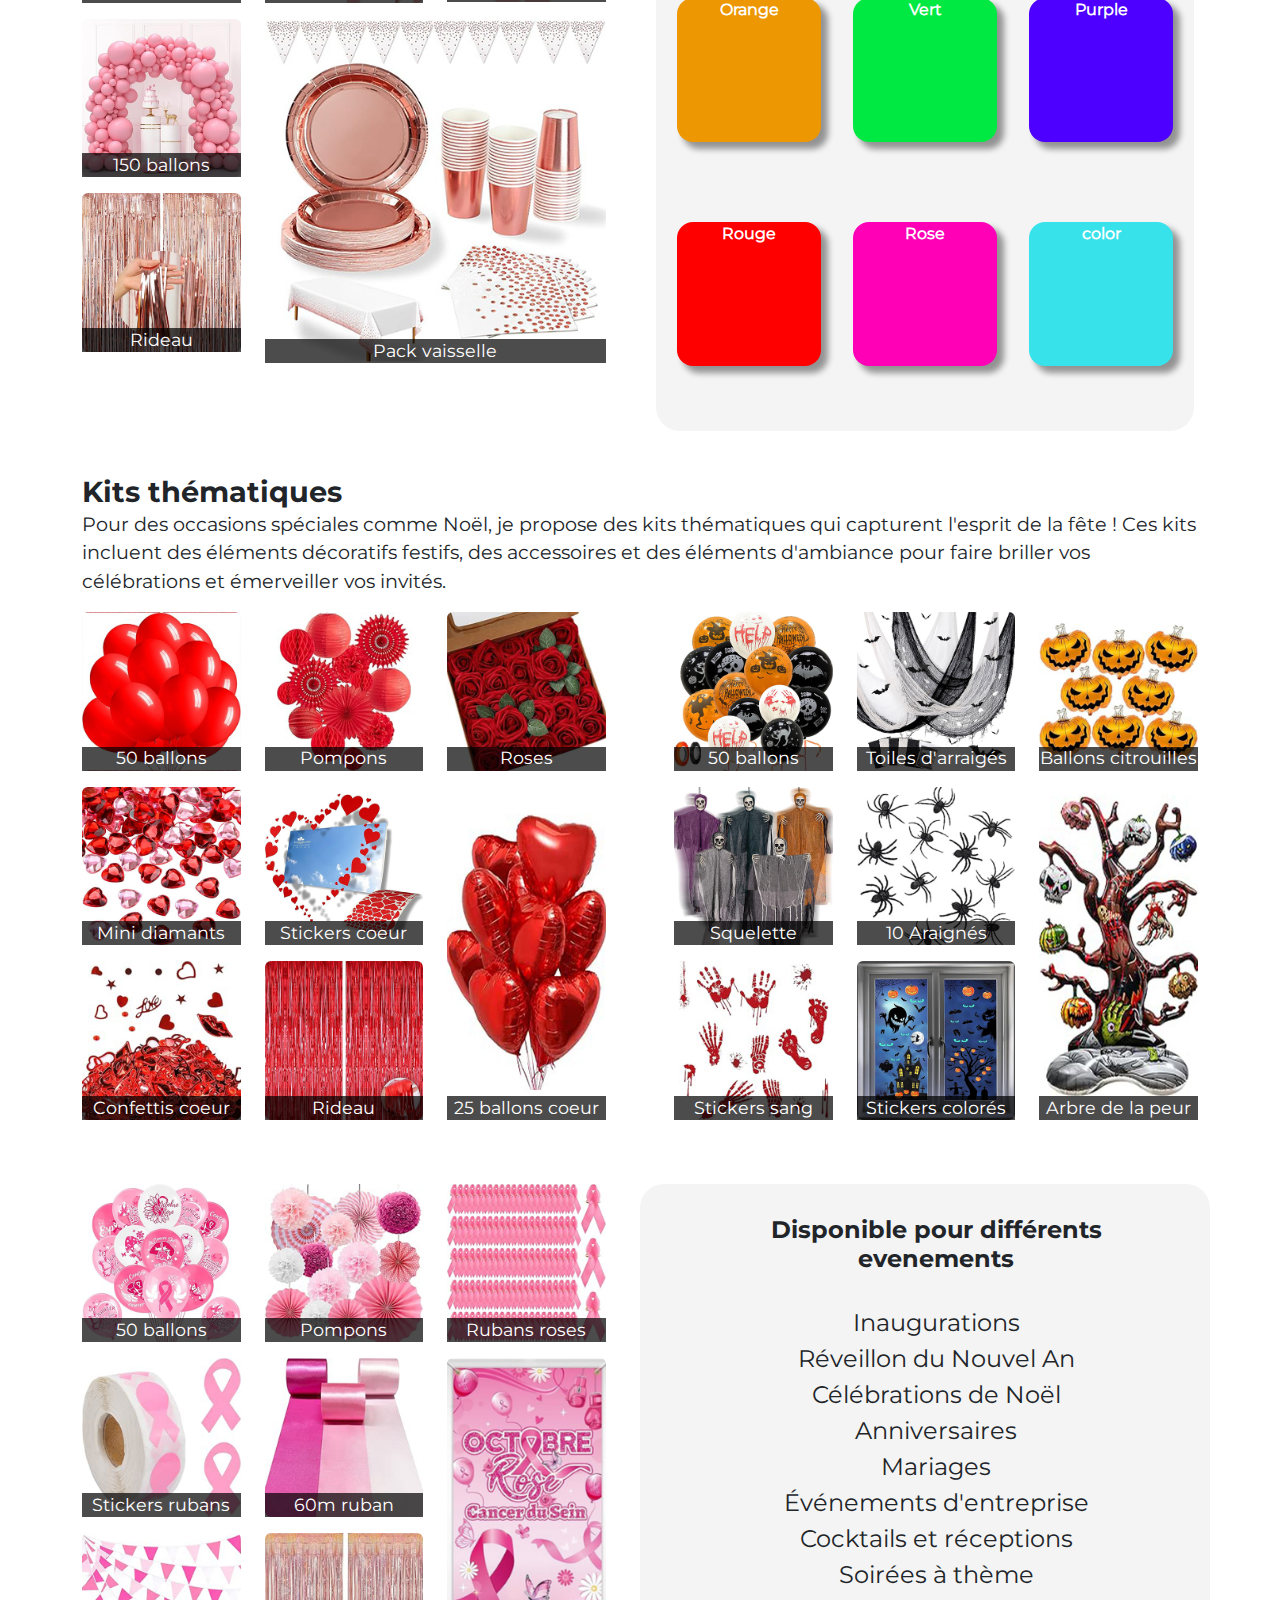
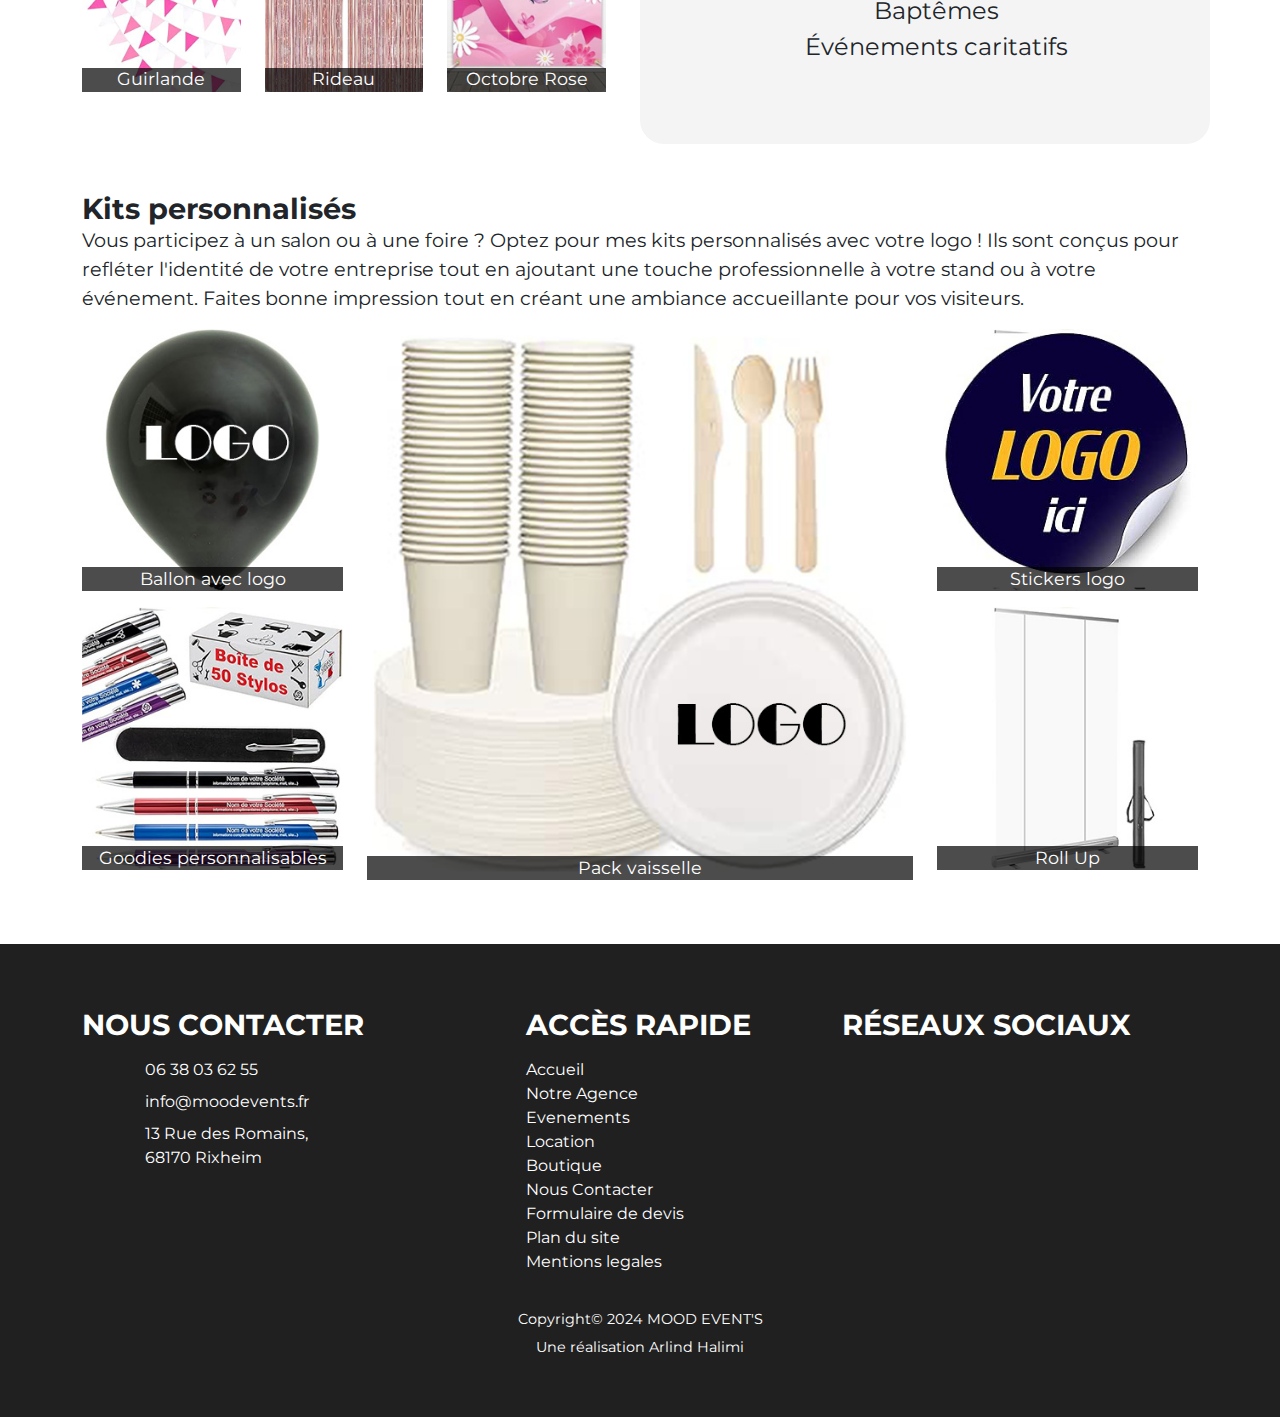
==== commit ee6f4be0: "boutique fixed navBar" ====
--- a/boutique.html
+++ b/boutique.html
@@ -49,14 +49,14 @@
         <div class="container">
             <div class="row">
                 <div class="col-md-4 mt-md-5 mt-5 d-flex justify-content-center">
-                    <a class="bt-orange" href="#generale">Mobilier</a>
+                    <a class="bt-orange" href="#generale">Générale</a>
                 </div>
                 <div class="col-md-4 mt-md-5 mt-2 d-flex justify-content-center">
-                    <a class="bt-orange "  href="#thematiques">Matériel audiovisuel
+                    <a class="bt-orange "  href="#thematiques">Thématiques
                     </a>
                 </div>
                 <div class="col-md-4 mt-md-5 mt-2 d-flex justify-content-center">
-                    <a class="bt-orange"  href="#personalise">Animations</a>
+                    <a class="bt-orange"  href="#personalise">Personnalisés</a>
                 </div>
             </div>
             <h2>Des kits de décoration prêts à l'emploi pour tous vos événements!</h2>
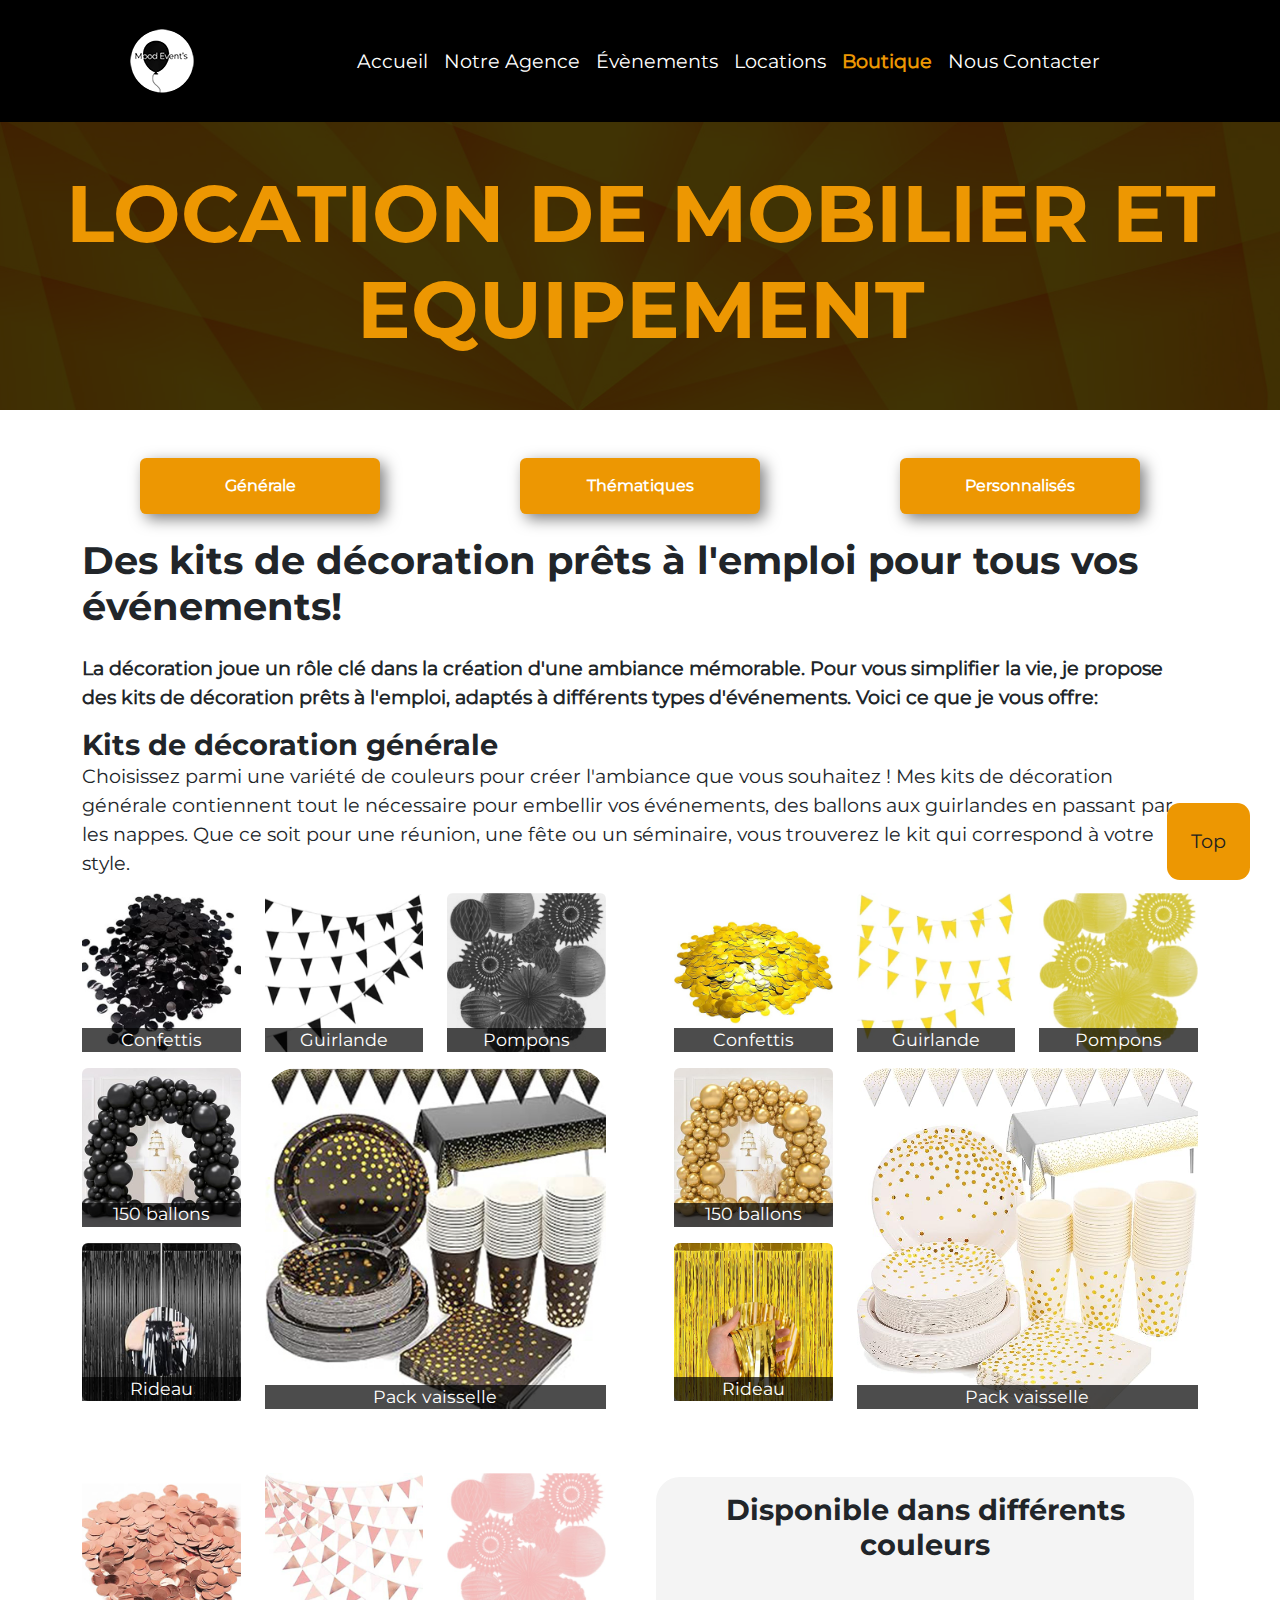
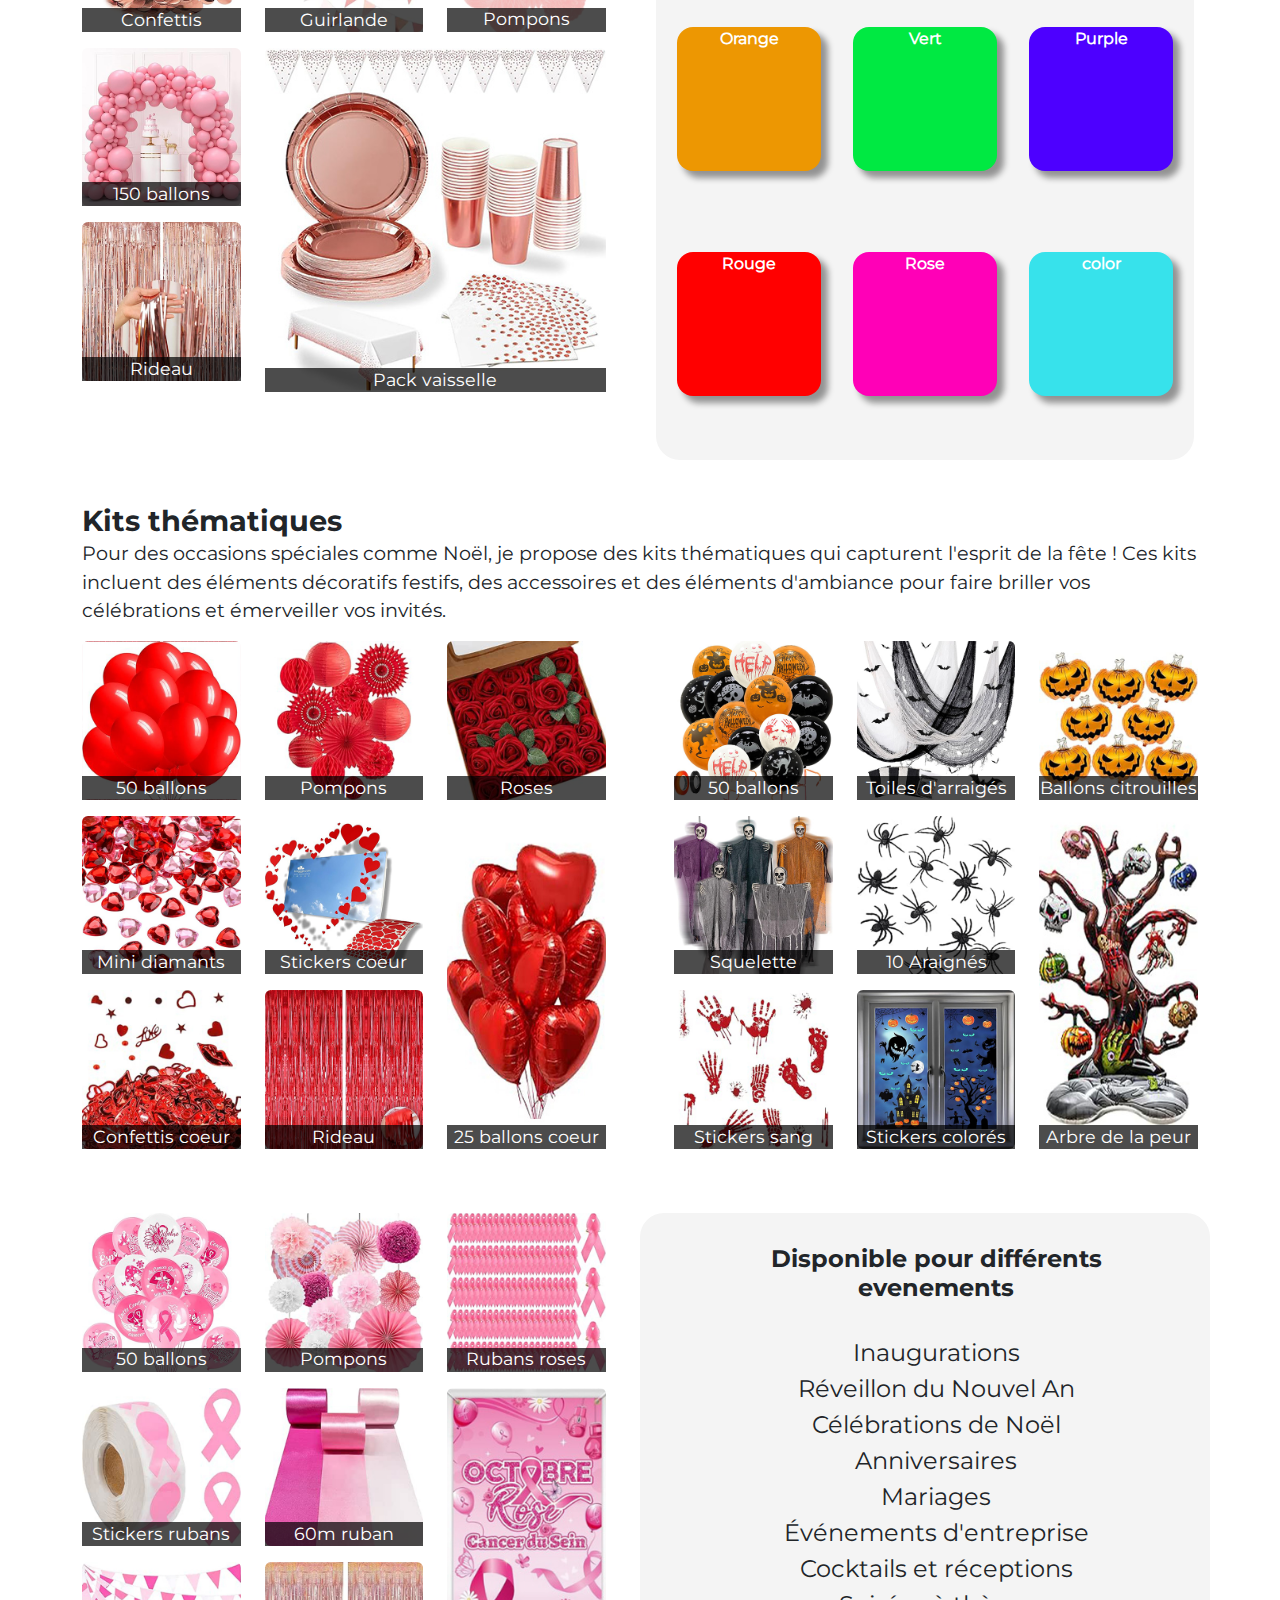
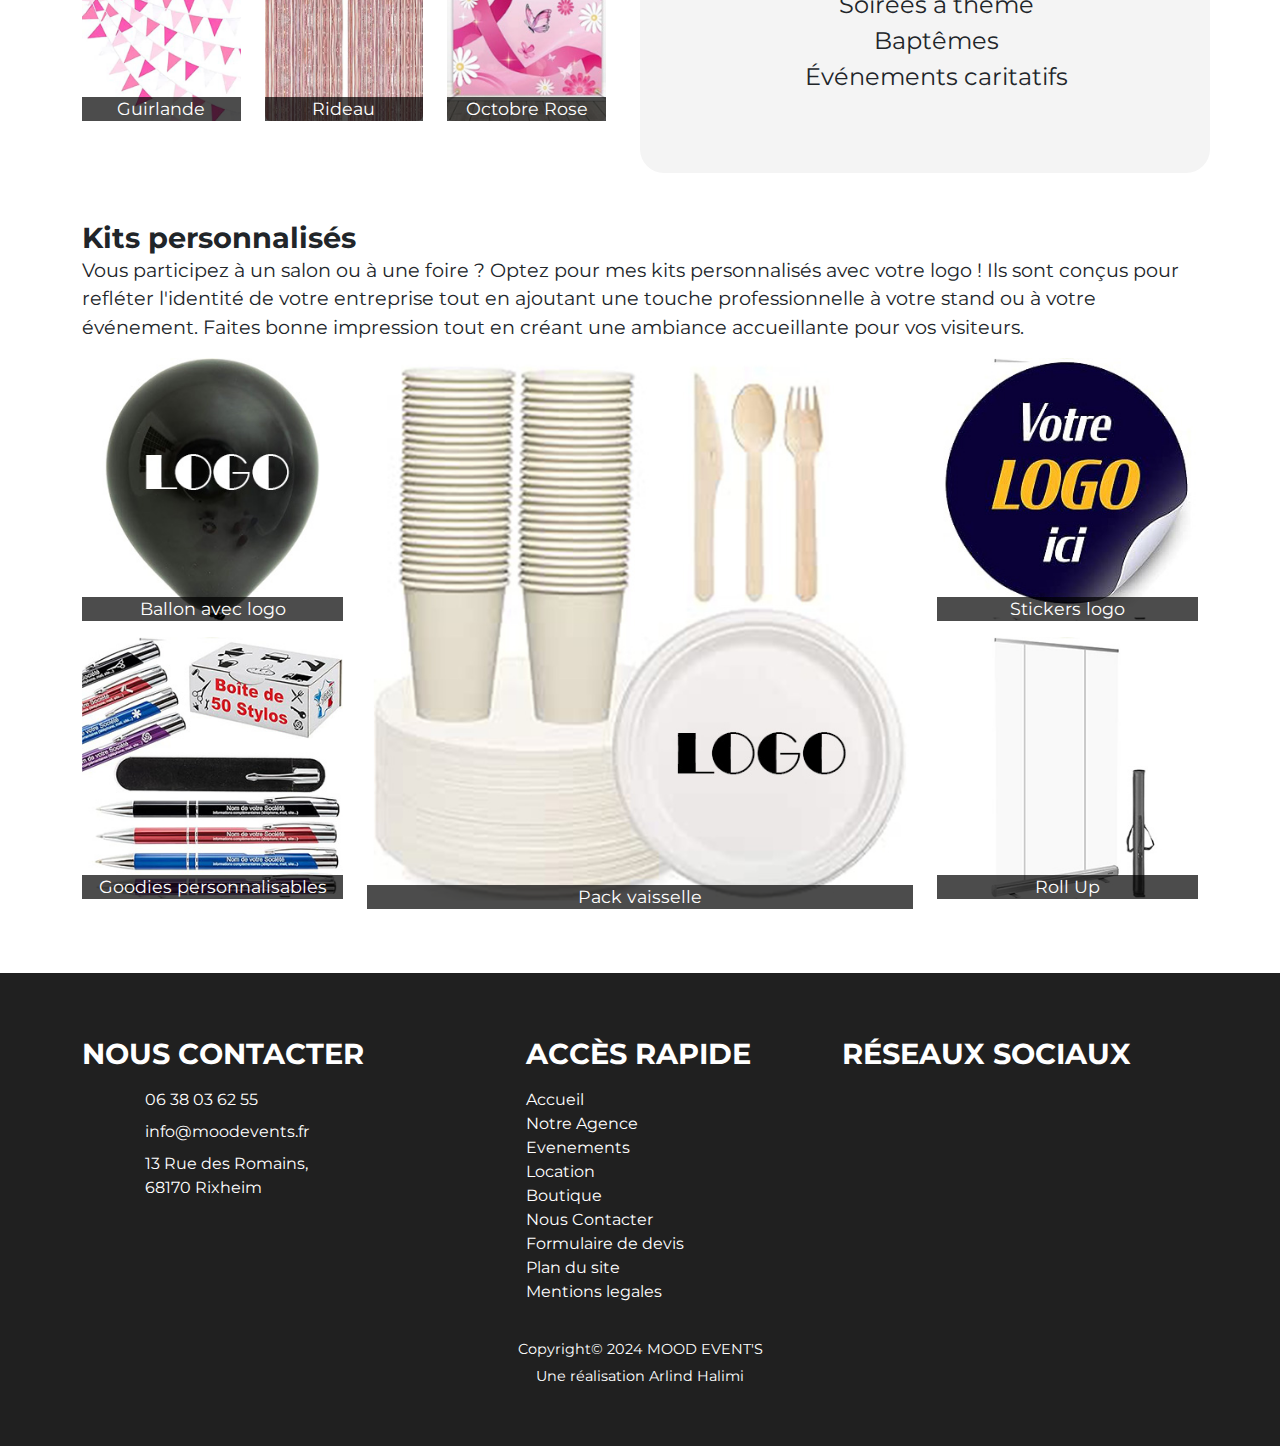
==== commit dcaad29f: "logo navbar" ====
--- a/boutique.html
+++ b/boutique.html
@@ -18,7 +18,7 @@
         <!-- NAV BAR--> 
         <nav class="navbar navbar-expand-lg navbar-light bg-black p-md-0 p-xl-4 ">
             <div class="container ">
-                <a class="navbar-brand ms-5"  href="index.html"><img id="logo" src="assets/images/logo2.png" alt="Logo d'entreprise"></a>
+                <a class="navbar-brand ms-5"  href="index.html"><img id="logo" src="assets/images/accueil/Logo2.png" alt="Logo d'entreprise"></a>
                 <button class="navbar-toggler" type="button" data-bs-toggle="collapse" data-bs-target="#navbarNavAltMarkup" aria-controls="navbarNavAltMarkup" aria-expanded="false" aria-label="Toggle navigation">
                     <span class="fa-solid fa-bars txtWhiteColor" ></span>
                 </button>
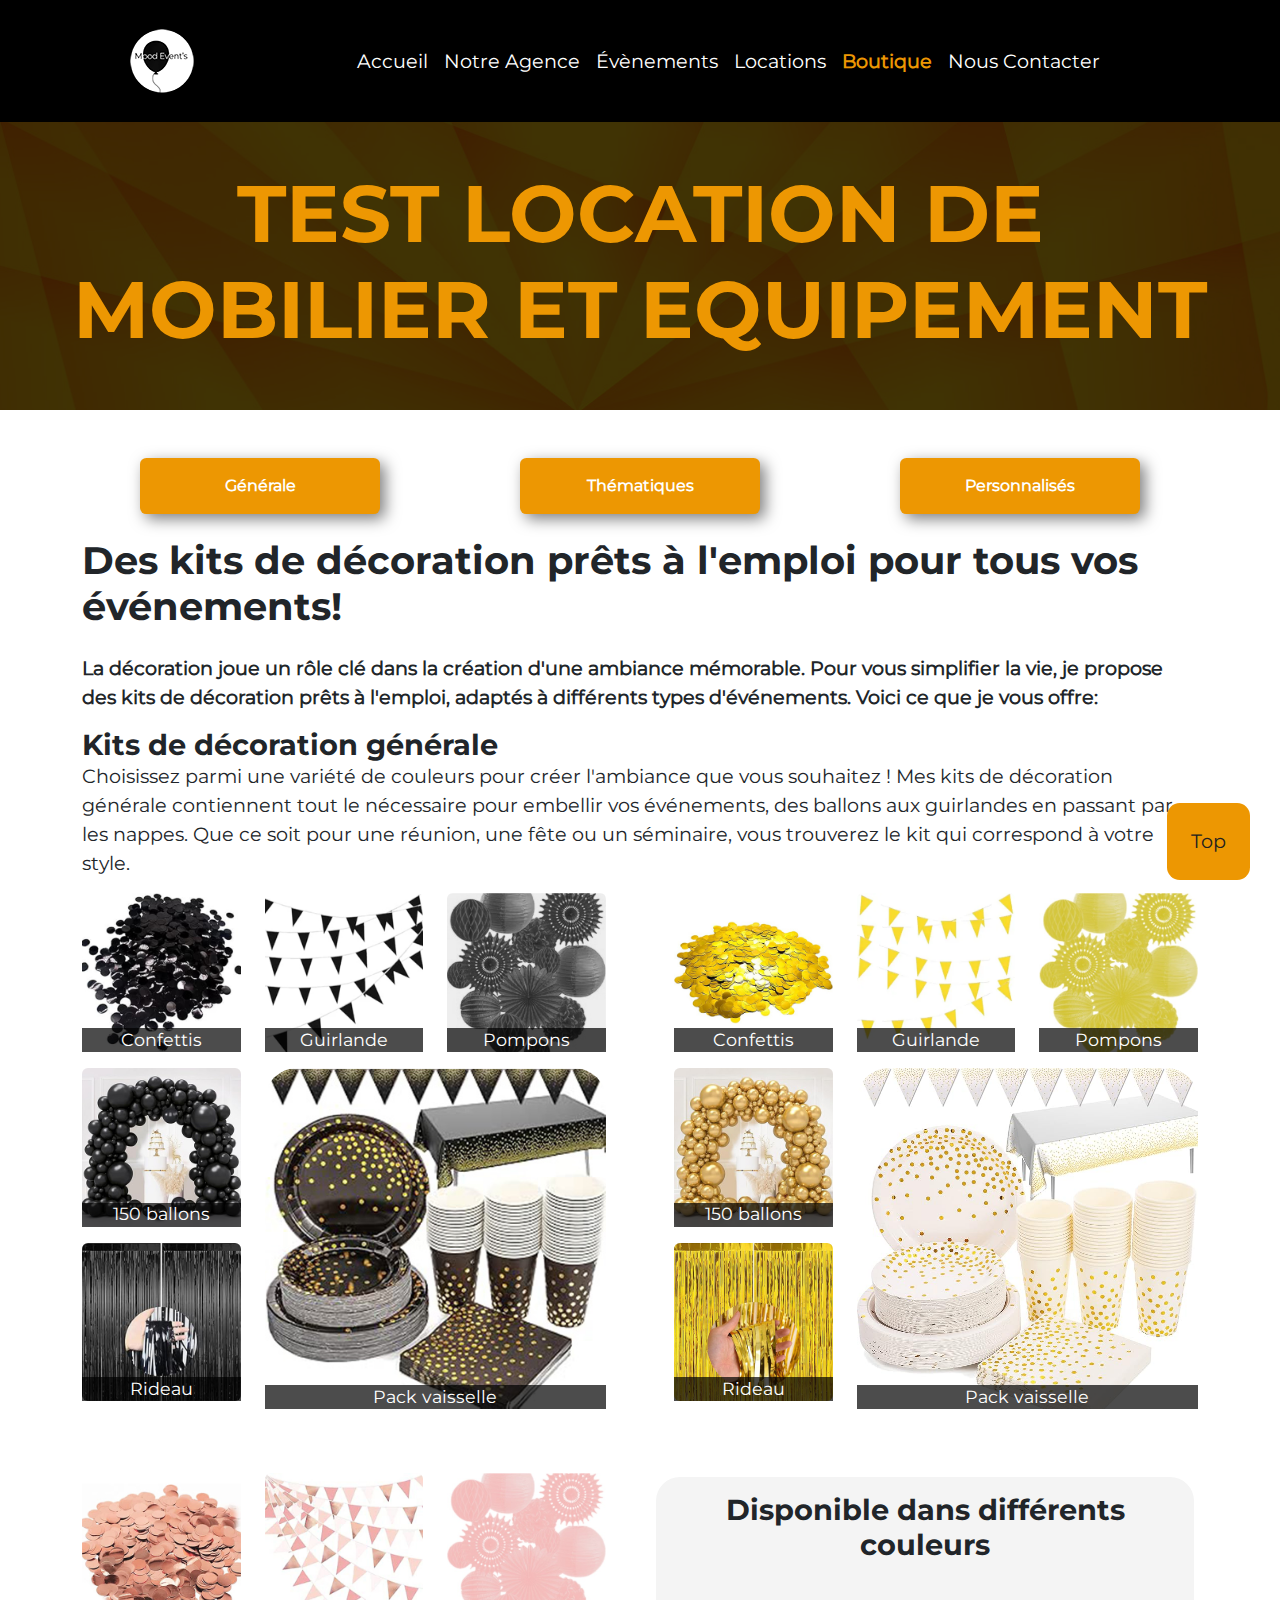
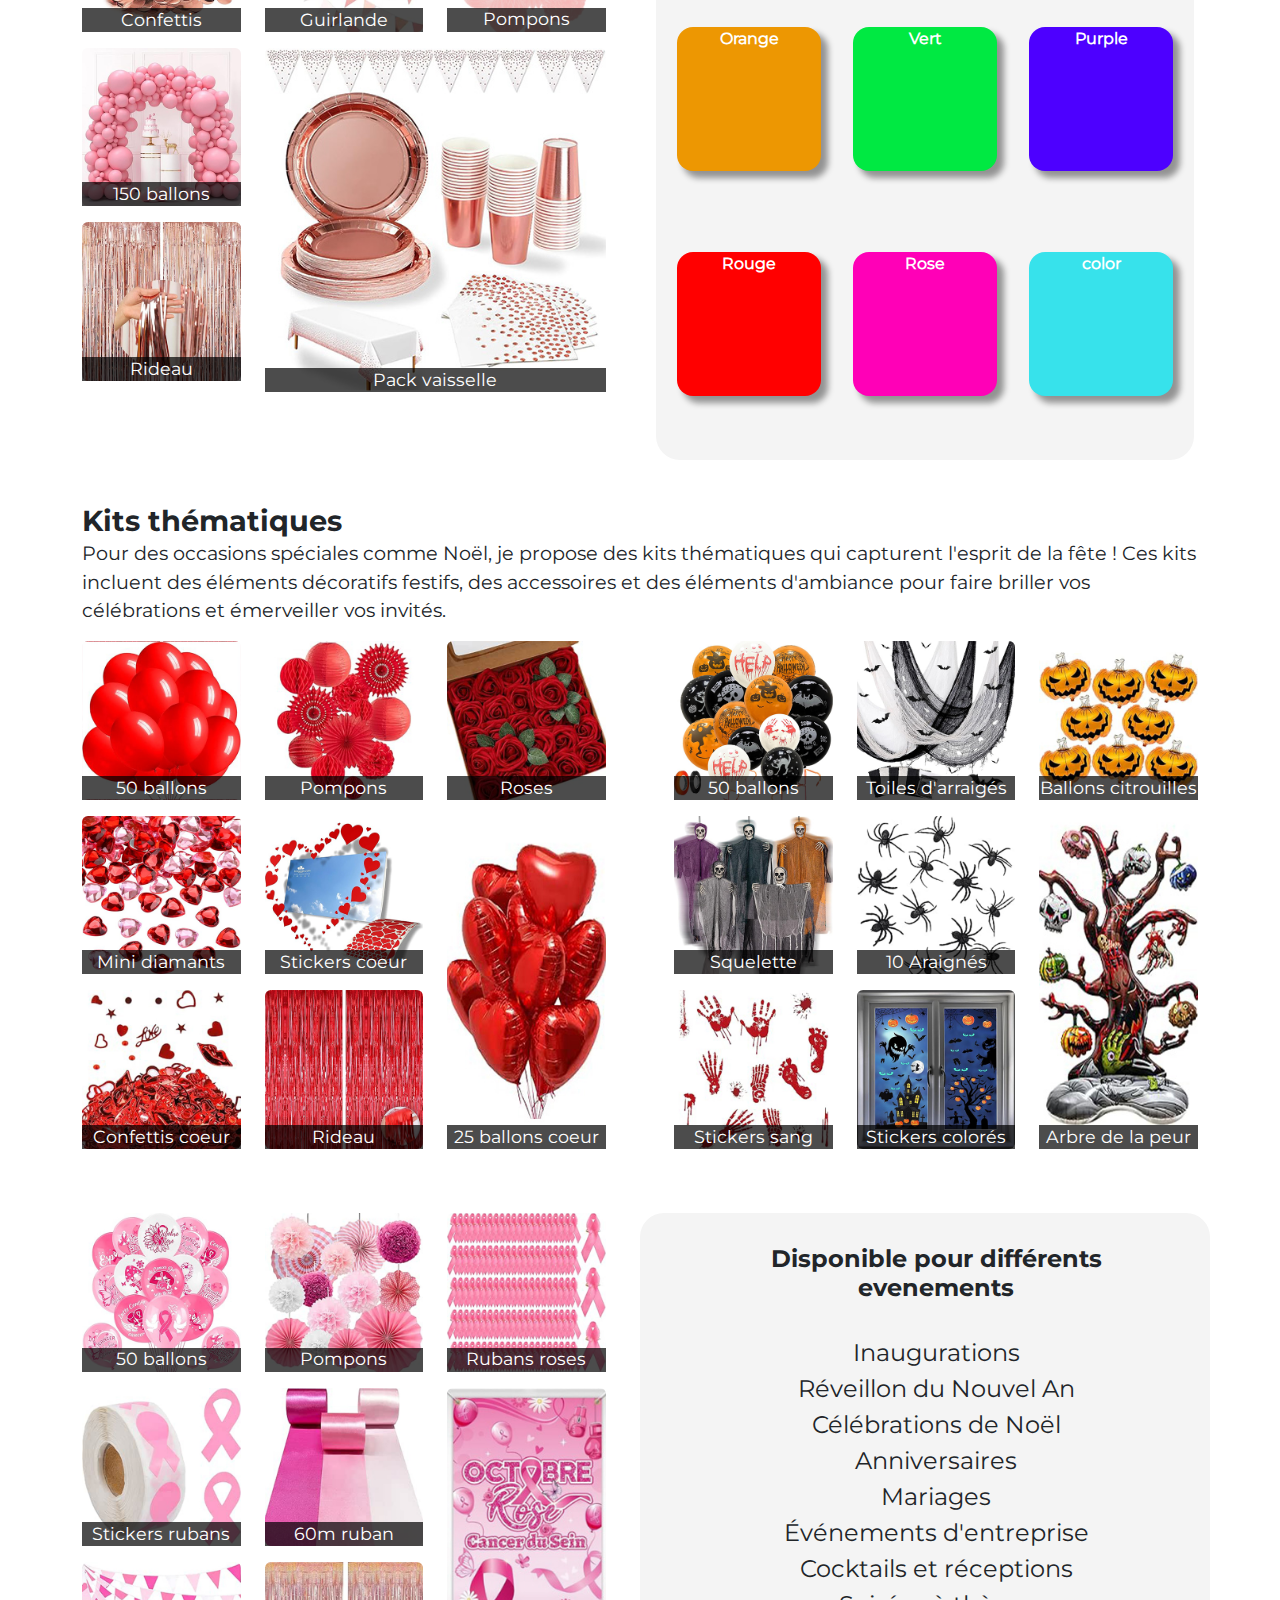
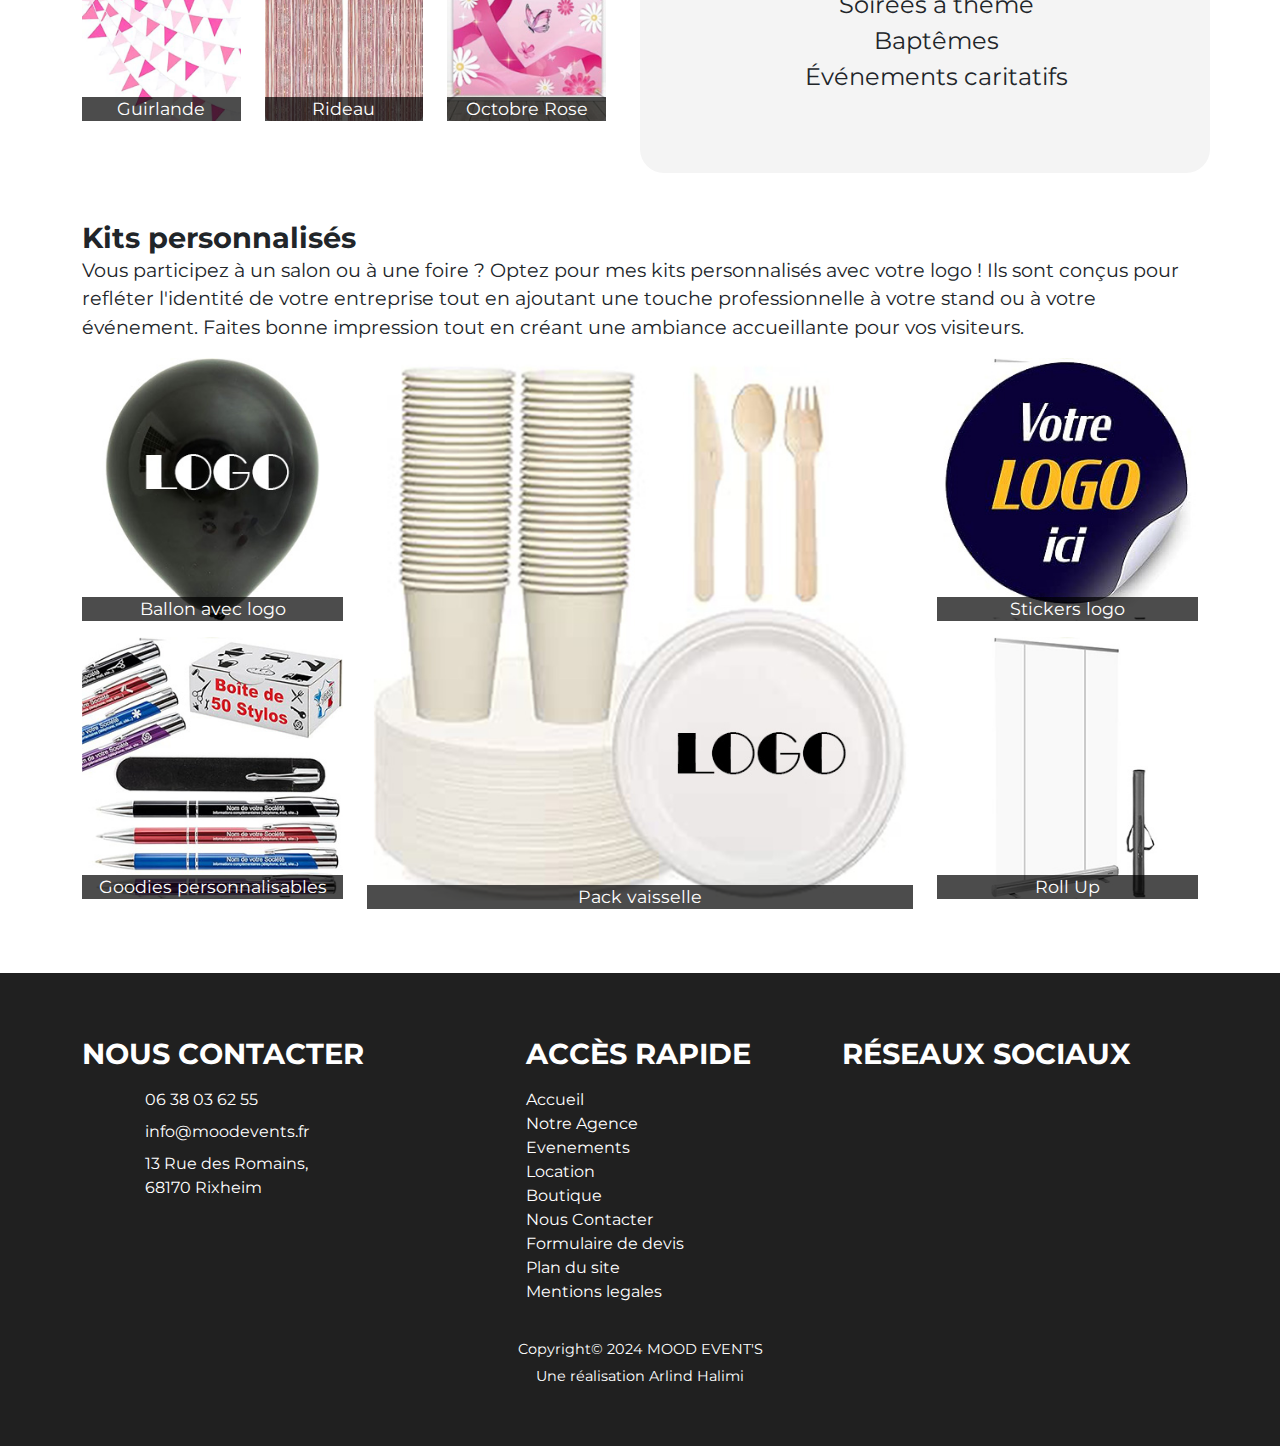
==== commit 2a49edf0: "test txt" ====
--- a/boutique.html
+++ b/boutique.html
@@ -39,7 +39,7 @@
     <section id="hero" class="d-flex align-items-center">
         <div class="container-fluid">
             <div class="row text-center d-flex justify-content-center">
-                <h1 class="col-12 display-1">Location de mobilier et equipement</h1>
+                <h1 class="col-12 display-1">TEST Location de mobilier et equipement</h1>
             </div>
         </div>
     </section>
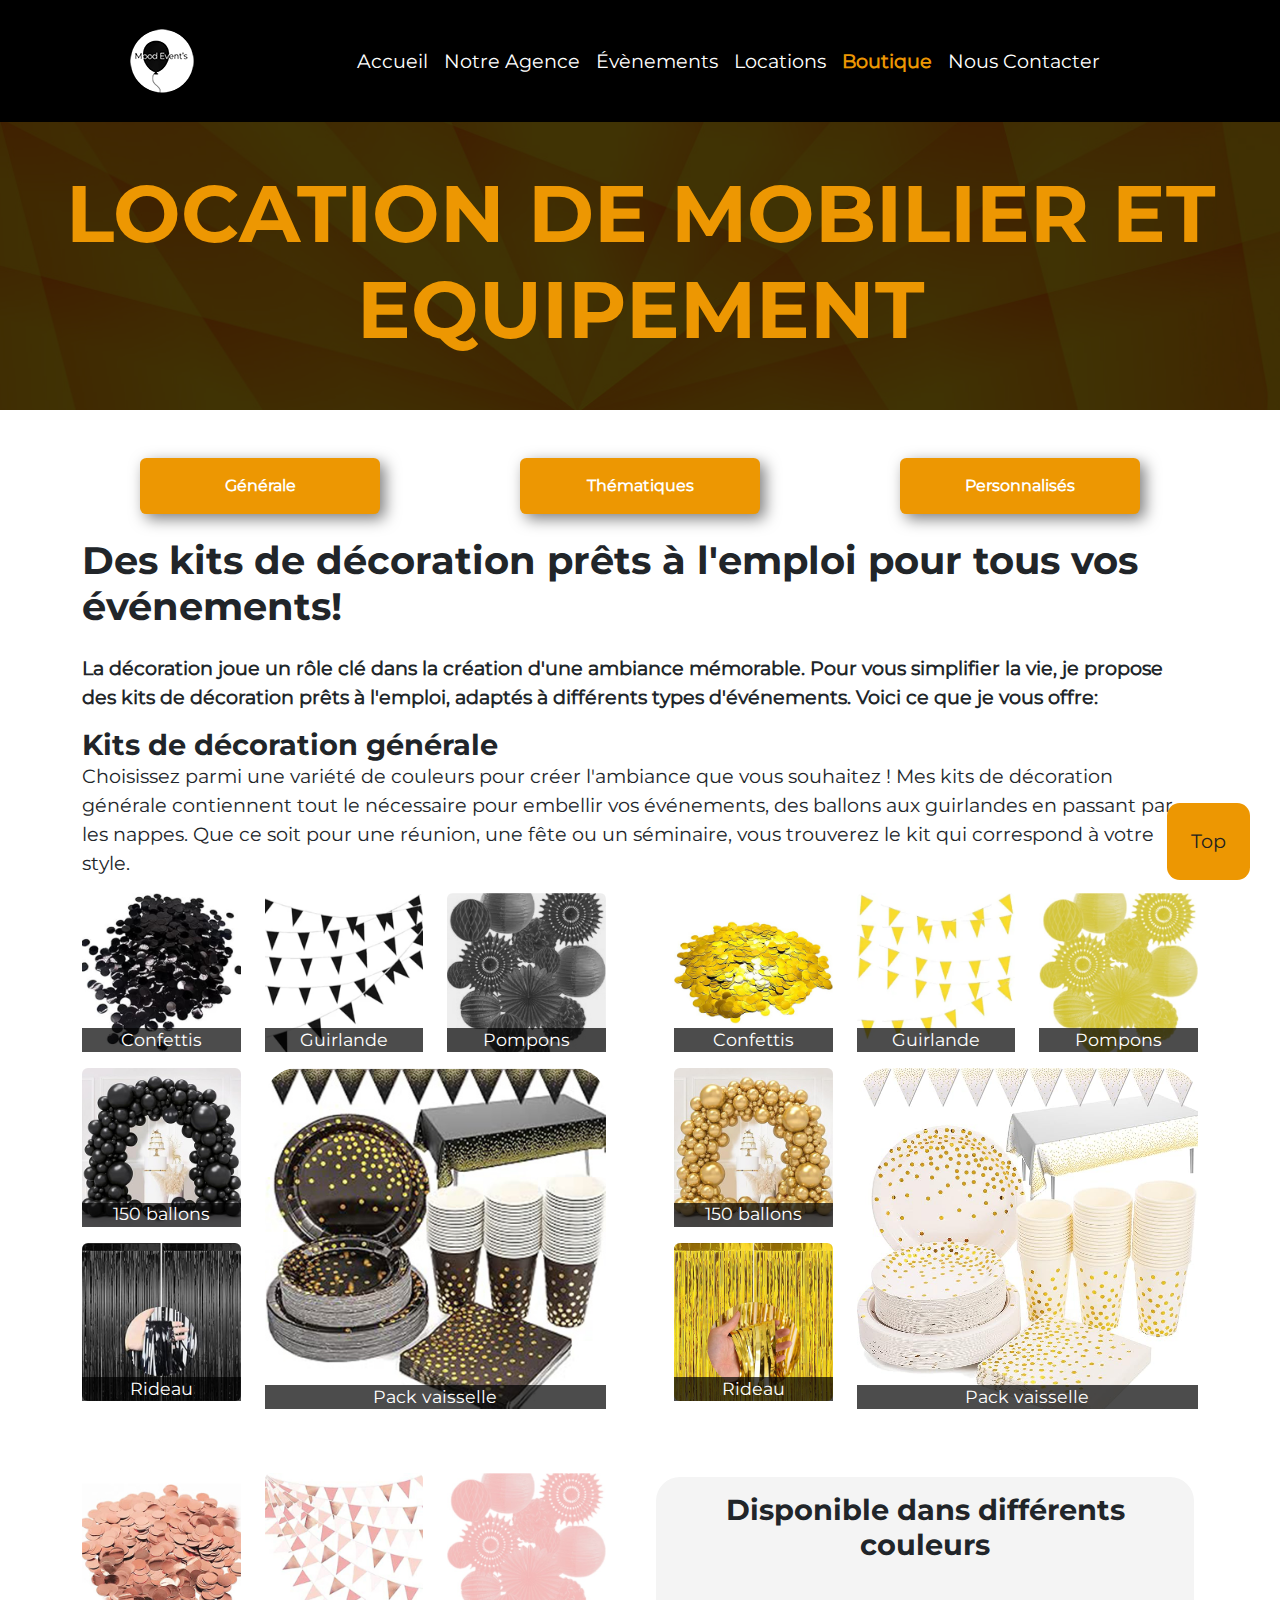
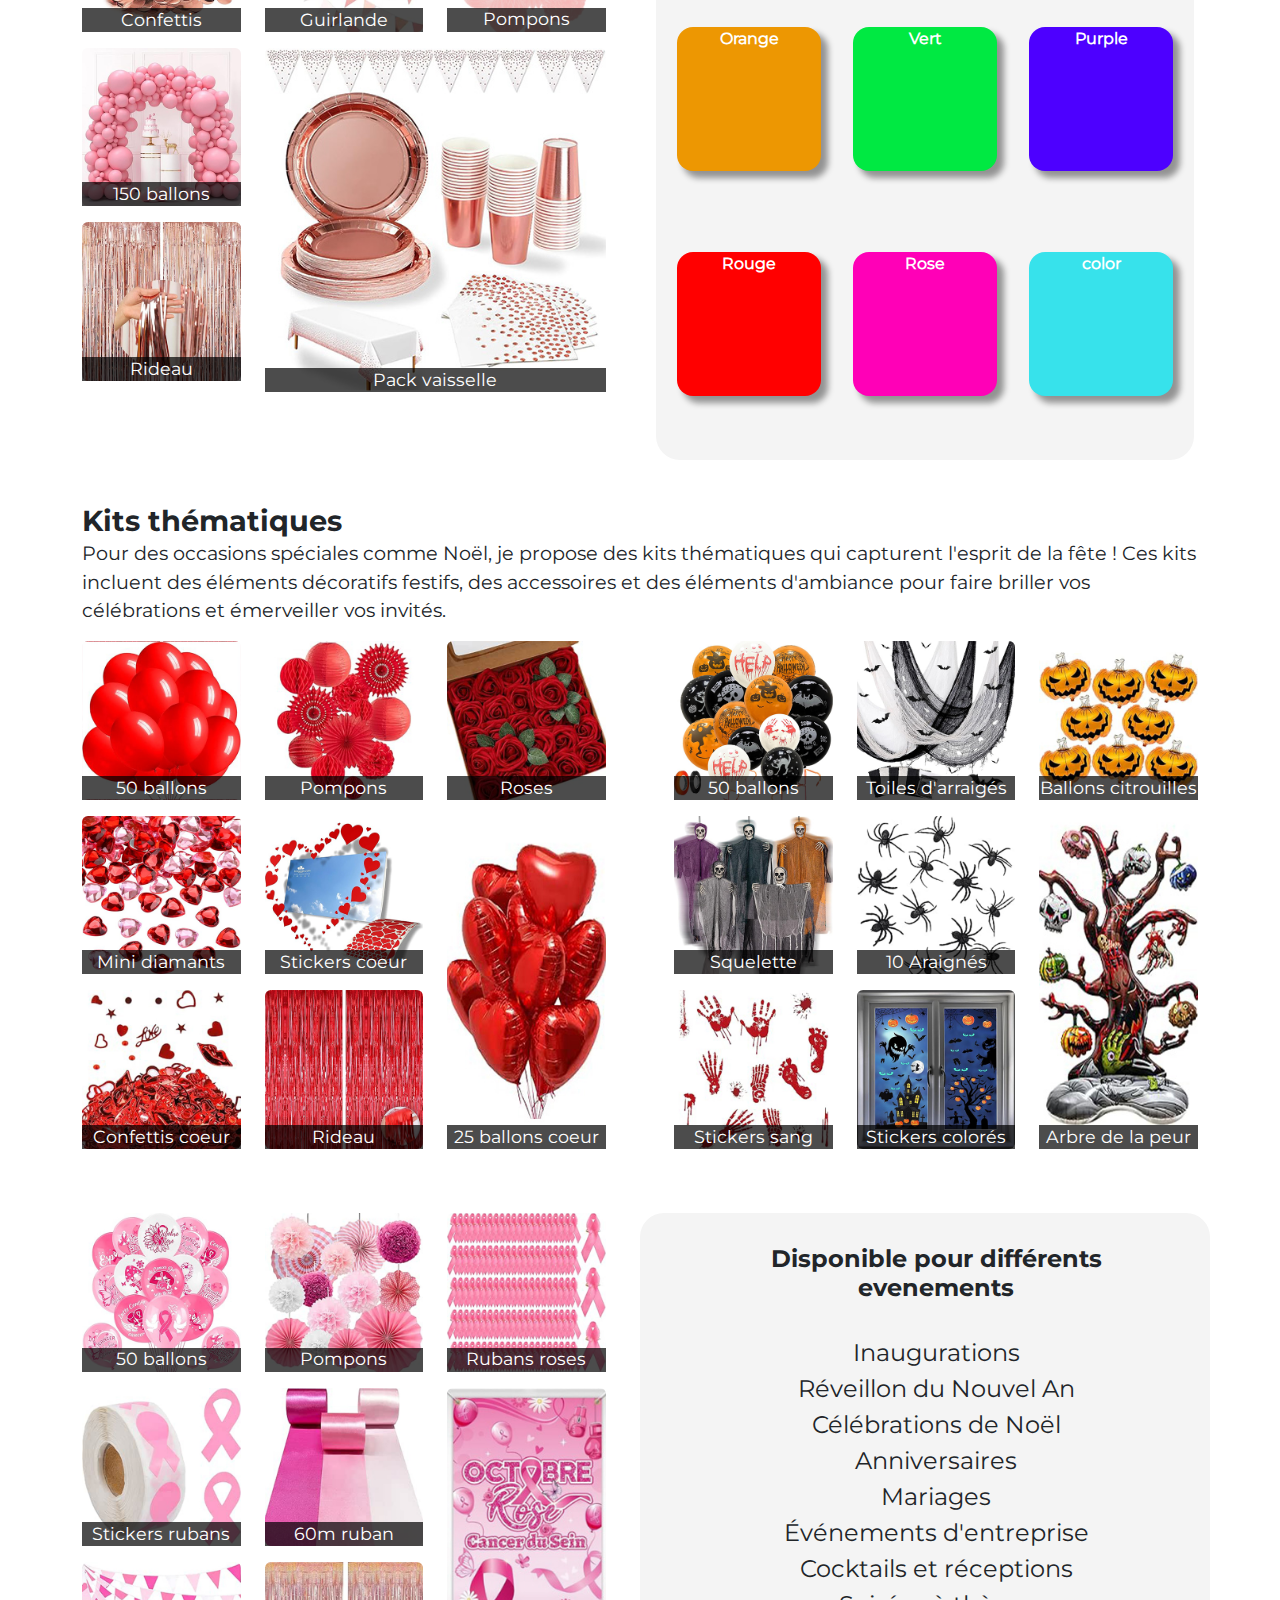
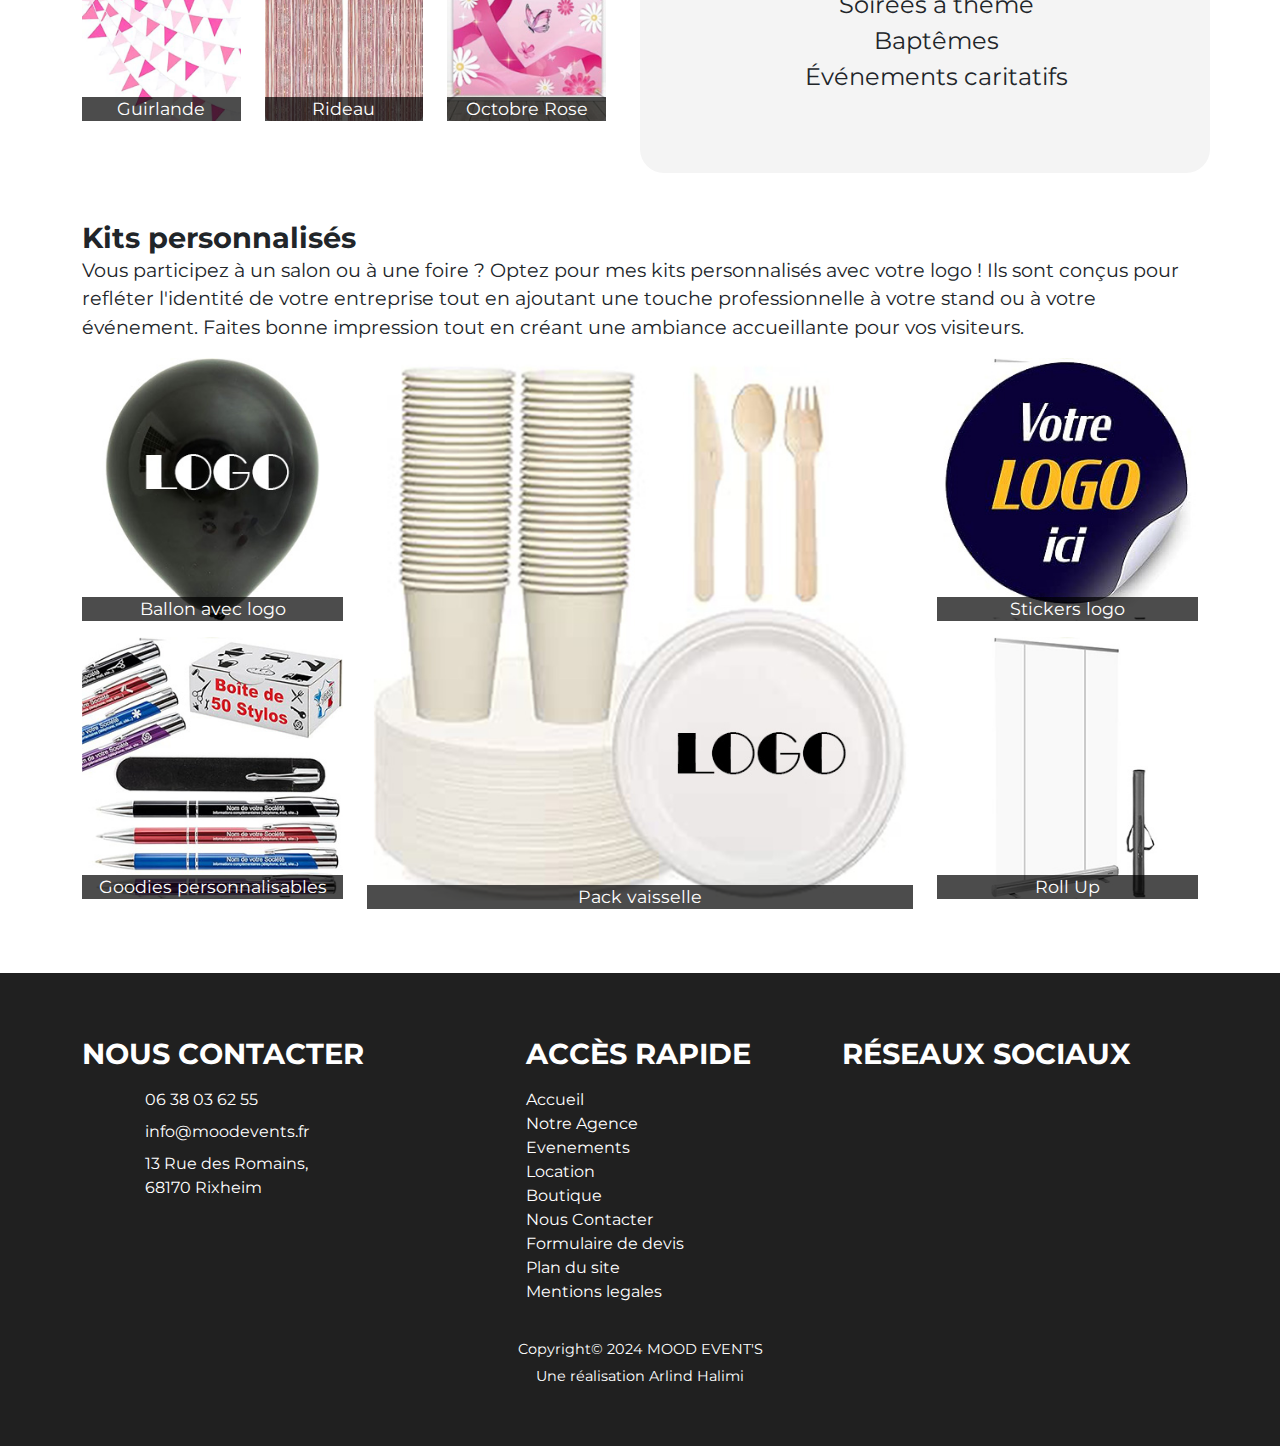
==== commit 73049b3d: "events" ====
--- a/boutique.html
+++ b/boutique.html
@@ -39,7 +39,7 @@
     <section id="hero" class="d-flex align-items-center">
         <div class="container-fluid">
             <div class="row text-center d-flex justify-content-center">
-                <h1 class="col-12 display-1">TEST Location de mobilier et equipement</h1>
+                <h1 class="col-12 display-1">Location de mobilier et equipement</h1>
             </div>
         </div>
     </section>
